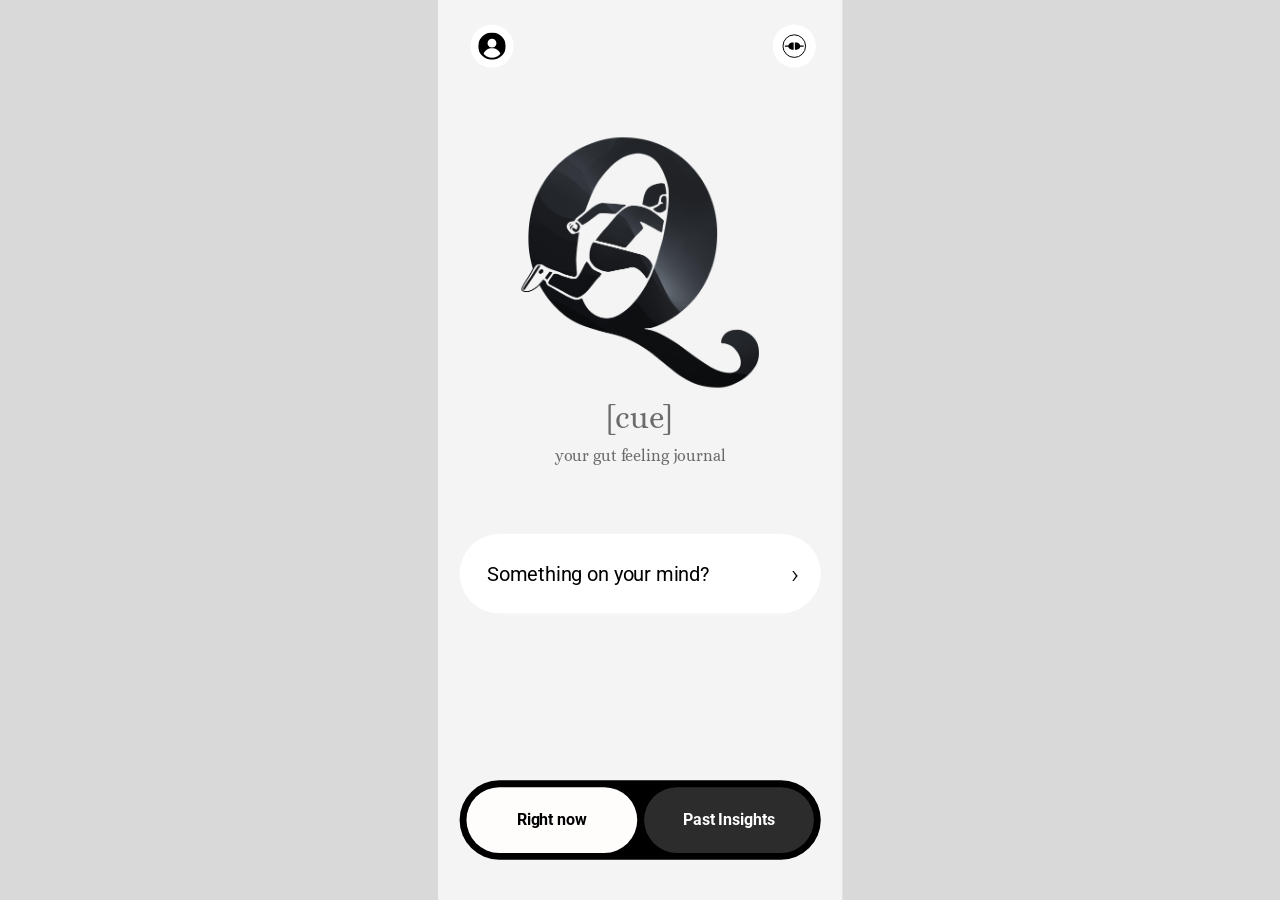
==== app/index.html @ 04d15b4a "Aggiunge la webapp [cue] in app/ (build di Vite con base relativa) Prototipo v3 con motore 1.6, Web " ====
<!doctype html>
<html lang="en">
  <head>
    <meta charset="UTF-8" />
    <link rel="icon" type="image/svg+xml" href="./favicon.svg" />
    <meta name="viewport" content="width=device-width, initial-scale=1.0" />
    <title>webapp</title>
    <script type="module" crossorigin src="./assets/index-BC50A0Ek.js"></script>
    <link rel="stylesheet" crossorigin href="./assets/index-DRdDgYgX.css">
  </head>
  <body>
    <div id="root"></div>
  </body>
</html>
---- app/assets/index-DRdDgYgX.css ----
@font-face{font-family:Alice;font-style:normal;font-display:swap;font-weight:400;src:url(./alice-cyrillic-ext-400-normal-B7zye1UG.woff2)format("woff2"),url(./alice-cyrillic-ext-400-normal-DxhzLgQ8.woff)format("woff");unicode-range:U+460-52F,U+1C80-1C8A,U+20B4,U+2DE0-2DFF,U+A640-A69F,U+FE2E-FE2F}@font-face{font-family:Alice;font-style:normal;font-display:swap;font-weight:400;src:url(./alice-cyrillic-400-normal-GDYJBRqp.woff2)format("woff2"),url(./alice-cyrillic-400-normal-CdcE8UYb.woff)format("woff");unicode-range:U+301,U+400-45F,U+490-491,U+4B0-4B1,U+2116}@font-face{font-family:Alice;font-style:normal;font-display:swap;font-weight:400;src:url(./alice-latin-ext-400-normal-CT4SsPVe.woff2)format("woff2"),url([data-uri])format("woff");unicode-range:U+100-2BA,U+2BD-2C5,U+2C7-2CC,U+2CE-2D7,U+2DD-2FF,U+304,U+308,U+329,U+1D00-1DBF,U+1E00-1E9F,U+1EF2-1EFF,U+2020,U+20A0-20AB,U+20AD-20C0,U+2113,U+2C60-2C7F,U+A720-A7FF}@font-face{font-family:Alice;font-style:normal;font-display:swap;font-weight:400;src:url(./alice-latin-400-normal-DOnBKDre.woff2)format("woff2"),url(./alice-latin-400-normal-CTR7tkHA.woff)format("woff");unicode-range:U+??,U+131,U+152-153,U+2BB-2BC,U+2C6,U+2DA,U+2DC,U+304,U+308,U+329,U+2000-206F,U+20AC,U+2122,U+2191,U+2193,U+2212,U+2215,U+FEFF,U+FFFD}@font-face{font-family:Roboto;font-style:normal;font-display:swap;font-weight:300;src:url(./roboto-cyrillic-ext-300-normal-DIxttMbC.woff2)format("woff2"),url(./roboto-cyrillic-ext-300-normal-C0UYUNTV.woff)format("woff");unicode-range:U+460-52F,U+1C80-1C8A,U+20B4,U+2DE0-2DFF,U+A640-A69F,U+FE2E-FE2F}@font-face{font-family:Roboto;font-style:normal;font-display:swap;font-weight:300;src:url(./roboto-cyrillic-300-normal-DzUz0kzv.woff2)format("woff2"),url(./roboto-cyrillic-300-normal-D0x1uCa7.woff)format("woff");unicode-range:U+301,U+400-45F,U+490-491,U+4B0-4B1,U+2116}@font-face{font-family:Roboto;font-style:normal;font-display:swap;font-weight:300;src:url([data-uri])format("woff2"),url([data-uri])format("woff");unicode-range:U+1F??}@font-face{font-family:Roboto;font-style:normal;font-display:swap;font-weight:300;src:url(./roboto-greek-300-normal-DJEM9B4Z.woff2)format("woff2"),url(./roboto-greek-300-normal-xS8CB6LN.woff)format("woff");unicode-range:U+370-377,U+37A-37F,U+384-38A,U+38C,U+38E-3A1,U+3A3-3FF}@font-face{font-family:Roboto;font-style:normal;font-display:swap;font-weight:300;src:url(./roboto-math-300-normal-5dF_7mZP.woff2)format("woff2"),url(./roboto-math-300-normal-CkwMvXpj.woff)format("woff");unicode-range:U+302-303,U+305,U+307-308,U+310,U+312,U+315,U+31A,U+326-327,U+32C,U+32F-330,U+332-333,U+338,U+33A,U+346,U+34D,U+391-3A1,U+3A3-3A9,U+3B1-3C9,U+3D1,U+3D5-3D6,U+3F0-3F1,U+3F4-3F5,U+2016-2017,U+2034-2038,U+203C,U+2040,U+2043,U+2047,U+2050,U+2057,U+205F,U+2070-2071,U+2074-208E,U+2090-209C,U+20D0-20DC,U+20E1,U+20E5-20EF,U+2100-2112,U+2114-2115,U+2117-2121,U+2123-214F,U+2190,U+2192,U+2194-21AE,U+21B0-21E5,U+21F1-21F2,U+21F4-2211,U+2213-2214,U+2216-22FF,U+2308-230B,U+2310,U+2319,U+231C-2321,U+2336-237A,U+237C,U+2395,U+239B-23B7,U+23D0,U+23DC-23E1,U+2474-2475,U+25AF,U+25B3,U+25B7,U+25BD,U+25C1,U+25CA,U+25CC,U+25FB,U+266D-266F,U+27C0-27FF,U+2900-2AFF,U+2B0E-2B11,U+2B30-2B4C,U+2BFE,U+3030,U+FF5B,U+FF5D,U+1D400-1D7FF,U+1EE??}@font-face{font-family:Roboto;font-style:normal;font-display:swap;font-weight:300;src:url(./roboto-symbols-300-normal-DDU7avhj.woff2)format("woff2"),url(./roboto-symbols-300-normal-CBIeSvs3.woff)format("woff");unicode-range:U+1-C,U+E-1F,U+7F-9F,U+20DD-20E0,U+20E2-20E4,U+2150-218F,U+2190,U+2192,U+2194-2199,U+21AF,U+21E6-21F0,U+21F3,U+2218-2219,U+2299,U+22C4-22C6,U+2300-243F,U+2440-244A,U+2460-24FF,U+25A0-27BF,U+28??,U+2921-2922,U+2981,U+29BF,U+29EB,U+2B??,U+4DC0-4DFF,U+FFF9-FFFB,U+10140-1018E,U+10190-1019C,U+101A0,U+101D0-101FD,U+102E0-102FB,U+10E60-10E7E,U+1D2C0-1D2D3,U+1D2E0-1D37F,U+1F0??,U+1F100-1F1AD,U+1F1E6-1F1FF,U+1F30D-1F30F,U+1F315,U+1F31C,U+1F31E,U+1F320-1F32C,U+1F336,U+1F378,U+1F37D,U+1F382,U+1F393-1F39F,U+1F3A7-1F3A8,U+1F3AC-1F3AF,U+1F3C2,U+1F3C4-1F3C6,U+1F3CA-1F3CE,U+1F3D4-1F3E0,U+1F3ED,U+1F3F1-1F3F3,U+1F3F5-1F3F7,U+1F408,U+1F415,U+1F41F,U+1F426,U+1F43F,U+1F441-1F442,U+1F444,U+1F446-1F449,U+1F44C-1F44E,U+1F453,U+1F46A,U+1F47D,U+1F4A3,U+1F4B0,U+1F4B3,U+1F4B9,U+1F4BB,U+1F4BF,U+1F4C8-1F4CB,U+1F4D6,U+1F4DA,U+1F4DF,U+1F4E3-1F4E6,U+1F4EA-1F4ED,U+1F4F7,U+1F4F9-1F4FB,U+1F4FD-1F4FE,U+1F503,U+1F507-1F50B,U+1F50D,U+1F512-1F513,U+1F53E-1F54A,U+1F54F-1F5FA,U+1F610,U+1F650-1F67F,U+1F687,U+1F68D,U+1F691,U+1F694,U+1F698,U+1F6AD,U+1F6B2,U+1F6B9-1F6BA,U+1F6BC,U+1F6C6-1F6CF,U+1F6D3-1F6D7,U+1F6E0-1F6EA,U+1F6F0-1F6F3,U+1F6F7-1F6FC,U+1F7??,U+1F800-1F80B,U+1F810-1F847,U+1F850-1F859,U+1F860-1F887,U+1F890-1F8AD,U+1F8B0-1F8BB,U+1F8C0-1F8C1,U+1F900-1F90B,U+1F93B,U+1F946,U+1F984,U+1F996,U+1F9E9,U+1FA00-1FA6F,U+1FA70-1FA7C,U+1FA80-1FA89,U+1FA8F-1FAC6,U+1FACE-1FADC,U+1FADF-1FAE9,U+1FAF0-1FAF8,U+1FB??}@font-face{font-family:Roboto;font-style:normal;font-display:swap;font-weight:300;src:url(./roboto-vietnamese-300-normal-BPvXm_f1.woff2)format("woff2"),url(./roboto-vietnamese-300-normal-CYjuQheQ.woff)format("woff");unicode-range:U+102-103,U+110-111,U+128-129,U+168-169,U+1A0-1A1,U+1AF-1B0,U+300-301,U+303-304,U+308-309,U+323,U+329,U+1EA0-1EF9,U+20AB}@font-face{font-family:Roboto;font-style:normal;font-display:swap;font-weight:300;src:url(./roboto-latin-ext-300-normal-B90pq-BC.woff2)format("woff2"),url(./roboto-latin-ext-300-normal-B0-sTZUp.woff)format("woff");unicode-range:U+100-2BA,U+2BD-2C5,U+2C7-2CC,U+2CE-2D7,U+2DD-2FF,U+304,U+308,U+329,U+1D00-1DBF,U+1E00-1E9F,U+1EF2-1EFF,U+2020,U+20A0-20AB,U+20AD-20C0,U+2113,U+2C60-2C7F,U+A720-A7FF}@font-face{font-family:Roboto;font-style:normal;font-display:swap;font-weight:300;src:url(./roboto-latin-300-normal-CCzlftfr.woff2)format("woff2"),url(./roboto-latin-300-normal-Dqn3NW0Y.woff)format("woff");unicode-range:U+??,U+131,U+152-153,U+2BB-2BC,U+2C6,U+2DA,U+2DC,U+304,U+308,U+329,U+2000-206F,U+20AC,U+2122,U+2191,U+2193,U+2212,U+2215,U+FEFF,U+FFFD}@font-face{font-family:Roboto;font-style:normal;font-display:swap;font-weight:400;src:url(./roboto-cyrillic-ext-400-normal-qHufge6k.woff2)format("woff2"),url(./roboto-cyrillic-ext-400-normal-DhDk0Xwi.woff)format("woff");unicode-range:U+460-52F,U+1C80-1C8A,U+20B4,U+2DE0-2DFF,U+A640-A69F,U+FE2E-FE2F}@font-face{font-family:Roboto;font-style:normal;font-display:swap;font-weight:400;src:url(./roboto-cyrillic-400-normal-CBPI_iaY.woff2)format("woff2"),url(./roboto-cyrillic-400-normal-BepgbcUK.woff)format("woff");unicode-range:U+301,U+400-45F,U+490-491,U+4B0-4B1,U+2116}@font-face{font-family:Roboto;font-style:normal;font-display:swap;font-weight:400;src:url([data-uri])format("woff2"),url([data-uri])format("woff");unicode-range:U+1F??}@font-face{font-family:Roboto;font-style:normal;font-display:swap;font-weight:400;src:url(./roboto-greek-400-normal-ai2Z1K3C.woff2)format("woff2"),url(./roboto-greek-400-normal-D904r64h.woff)format("woff");unicode-range:U+370-377,U+37A-37F,U+384-38A,U+38C,U+38E-3A1,U+3A3-3FF}@font-face{font-family:Roboto;font-style:normal;font-display:swap;font-weight:400;src:url(./roboto-math-400-normal-BEFej5gc.woff2)format("woff2"),url(./roboto-math-400-normal-D6sS4O5l.woff)format("woff");unicode-range:U+302-303,U+305,U+307-308,U+310,U+312,U+315,U+31A,U+326-327,U+32C,U+32F-330,U+332-333,U+338,U+33A,U+346,U+34D,U+391-3A1,U+3A3-3A9,U+3B1-3C9,U+3D1,U+3D5-3D6,U+3F0-3F1,U+3F4-3F5,U+2016-2017,U+2034-2038,U+203C,U+2040,U+2043,U+2047,U+2050,U+2057,U+205F,U+2070-2071,U+2074-208E,U+2090-209C,U+20D0-20DC,U+20E1,U+20E5-20EF,U+2100-2112,U+2114-2115,U+2117-2121,U+2123-214F,U+2190,U+2192,U+2194-21AE,U+21B0-21E5,U+21F1-21F2,U+21F4-2211,U+2213-2214,U+2216-22FF,U+2308-230B,U+2310,U+2319,U+231C-2321,U+2336-237A,U+237C,U+2395,U+239B-23B7,U+23D0,U+23DC-23E1,U+2474-2475,U+25AF,U+25B3,U+25B7,U+25BD,U+25C1,U+25CA,U+25CC,U+25FB,U+266D-266F,U+27C0-27FF,U+2900-2AFF,U+2B0E-2B11,U+2B30-2B4C,U+2BFE,U+3030,U+FF5B,U+FF5D,U+1D400-1D7FF,U+1EE??}@font-face{font-family:Roboto;font-style:normal;font-display:swap;font-weight:400;src:url(./roboto-symbols-400-normal-CB1Ce4Gk.woff2)format("woff2"),url(./roboto-symbols-400-normal-C7tGlxgb.woff)format("woff");unicode-range:U+1-C,U+E-1F,U+7F-9F,U+20DD-20E0,U+20E2-20E4,U+2150-218F,U+2190,U+2192,U+2194-2199,U+21AF,U+21E6-21F0,U+21F3,U+2218-2219,U+2299,U+22C4-22C6,U+2300-243F,U+2440-244A,U+2460-24FF,U+25A0-27BF,U+28??,U+2921-2922,U+2981,U+29BF,U+29EB,U+2B??,U+4DC0-4DFF,U+FFF9-FFFB,U+10140-1018E,U+10190-1019C,U+101A0,U+101D0-101FD,U+102E0-102FB,U+10E60-10E7E,U+1D2C0-1D2D3,U+1D2E0-1D37F,U+1F0??,U+1F100-1F1AD,U+1F1E6-1F1FF,U+1F30D-1F30F,U+1F315,U+1F31C,U+1F31E,U+1F320-1F32C,U+1F336,U+1F378,U+1F37D,U+1F382,U+1F393-1F39F,U+1F3A7-1F3A8,U+1F3AC-1F3AF,U+1F3C2,U+1F3C4-1F3C6,U+1F3CA-1F3CE,U+1F3D4-1F3E0,U+1F3ED,U+1F3F1-1F3F3,U+1F3F5-1F3F7,U+1F408,U+1F415,U+1F41F,U+1F426,U+1F43F,U+1F441-1F442,U+1F444,U+1F446-1F449,U+1F44C-1F44E,U+1F453,U+1F46A,U+1F47D,U+1F4A3,U+1F4B0,U+1F4B3,U+1F4B9,U+1F4BB,U+1F4BF,U+1F4C8-1F4CB,U+1F4D6,U+1F4DA,U+1F4DF,U+1F4E3-1F4E6,U+1F4EA-1F4ED,U+1F4F7,U+1F4F9-1F4FB,U+1F4FD-1F4FE,U+1F503,U+1F507-1F50B,U+1F50D,U+1F512-1F513,U+1F53E-1F54A,U+1F54F-1F5FA,U+1F610,U+1F650-1F67F,U+1F687,U+1F68D,U+1F691,U+1F694,U+1F698,U+1F6AD,U+1F6B2,U+1F6B9-1F6BA,U+1F6BC,U+1F6C6-1F6CF,U+1F6D3-1F6D7,U+1F6E0-1F6EA,U+1F6F0-1F6F3,U+1F6F7-1F6FC,U+1F7??,U+1F800-1F80B,U+1F810-1F847,U+1F850-1F859,U+1F860-1F887,U+1F890-1F8AD,U+1F8B0-1F8BB,U+1F8C0-1F8C1,U+1F900-1F90B,U+1F93B,U+1F946,U+1F984,U+1F996,U+1F9E9,U+1FA00-1FA6F,U+1FA70-1FA7C,U+1FA80-1FA89,U+1FA8F-1FAC6,U+1FACE-1FADC,U+1FADF-1FAE9,U+1FAF0-1FAF8,U+1FB??}@font-face{font-family:Roboto;font-style:normal;font-display:swap;font-weight:400;src:url(./roboto-vietnamese-400-normal-D2PTxGxD.woff2)format("woff2"),url(./roboto-vietnamese-400-normal-Bf76hAzZ.woff)format("woff");unicode-range:U+102-103,U+110-111,U+128-129,U+168-169,U+1A0-1A1,U+1AF-1B0,U+300-301,U+303-304,U+308-309,U+323,U+329,U+1EA0-1EF9,U+20AB}@font-face{font-family:Roboto;font-style:normal;font-display:swap;font-weight:400;src:url(./roboto-latin-ext-400-normal-C3tdtHj3.woff2)format("woff2"),url(./roboto-latin-ext-400-normal-CIveymTr.woff)format("woff");unicode-range:U+100-2BA,U+2BD-2C5,U+2C7-2CC,U+2CE-2D7,U+2DD-2FF,U+304,U+308,U+329,U+1D00-1DBF,U+1E00-1E9F,U+1EF2-1EFF,U+2020,U+20A0-20AB,U+20AD-20C0,U+2113,U+2C60-2C7F,U+A720-A7FF}@font-face{font-family:Roboto;font-style:normal;font-display:swap;font-weight:400;src:url(./roboto-latin-400-normal-BqEyEoaF.woff2)format("woff2"),url(./roboto-latin-400-normal-D27F5sTu.woff)format("woff");unicode-range:U+??,U+131,U+152-153,U+2BB-2BC,U+2C6,U+2DA,U+2DC,U+304,U+308,U+329,U+2000-206F,U+20AC,U+2122,U+2191,U+2193,U+2212,U+2215,U+FEFF,U+FFFD}@font-face{font-family:Roboto;font-style:normal;font-display:swap;font-weight:500;src:url(./roboto-cyrillic-ext-500-normal-BWC_xYeb.woff2)format("woff2"),url(./roboto-cyrillic-ext-500-normal-SCgicl0l.woff)format("woff");unicode-range:U+460-52F,U+1C80-1C8A,U+20B4,U+2DE0-2DFF,U+A640-A69F,U+FE2E-FE2F}@font-face{font-family:Roboto;font-style:normal;font-display:swap;font-weight:500;src:url(./roboto-cyrillic-500-normal-CLao9AfR.woff2)format("woff2"),url(./roboto-cyrillic-500-normal-C8ZOEKN4.woff)format("woff");unicode-range:U+301,U+400-45F,U+490-491,U+4B0-4B1,U+2116}@font-face{font-family:Roboto;font-style:normal;font-display:swap;font-weight:500;src:url([data-uri])format("woff2"),url([data-uri])format("woff");unicode-range:U+1F??}@font-face{font-family:Roboto;font-style:normal;font-display:swap;font-weight:500;src:url(./roboto-greek-500-normal-C9AnhcmC.woff2)format("woff2"),url(./roboto-greek-500-normal-XBIQOowA.woff)format("woff");unicode-range:U+370-377,U+37A-37F,U+384-38A,U+38C,U+38E-3A1,U+3A3-3FF}@font-face{font-family:Roboto;font-style:normal;font-display:swap;font-weight:500;src:url(./roboto-math-500-normal-C4NU9gLX.woff2)format("woff2"),url(./roboto-math-500-normal-BNGXE_xU.woff)format("woff");unicode-range:U+302-303,U+305,U+307-308,U+310,U+312,U+315,U+31A,U+326-327,U+32C,U+32F-330,U+332-333,U+338,U+33A,U+346,U+34D,U+391-3A1,U+3A3-3A9,U+3B1-3C9,U+3D1,U+3D5-3D6,U+3F0-3F1,U+3F4-3F5,U+2016-2017,U+2034-2038,U+203C,U+2040,U+2043,U+2047,U+2050,U+2057,U+205F,U+2070-2071,U+2074-208E,U+2090-209C,U+20D0-20DC,U+20E1,U+20E5-20EF,U+2100-2112,U+2114-2115,U+2117-2121,U+2123-214F,U+2190,U+2192,U+2194-21AE,U+21B0-21E5,U+21F1-21F2,U+21F4-2211,U+2213-2214,U+2216-22FF,U+2308-230B,U+2310,U+2319,U+231C-2321,U+2336-237A,U+237C,U+2395,U+239B-23B7,U+23D0,U+23DC-23E1,U+2474-2475,U+25AF,U+25B3,U+25B7,U+25BD,U+25C1,U+25CA,U+25CC,U+25FB,U+266D-266F,U+27C0-27FF,U+2900-2AFF,U+2B0E-2B11,U+2B30-2B4C,U+2BFE,U+3030,U+FF5B,U+FF5D,U+1D400-1D7FF,U+1EE??}@font-face{font-family:Roboto;font-style:normal;font-display:swap;font-weight:500;src:url(./roboto-symbols-500-normal-B_CZKVJS.woff2)format("woff2"),url(./roboto-symbols-500-normal-DFnofPUt.woff)format("woff");unicode-range:U+1-C,U+E-1F,U+7F-9F,U+20DD-20E0,U+20E2-20E4,U+2150-218F,U+2190,U+2192,U+2194-2199,U+21AF,U+21E6-21F0,U+21F3,U+2218-2219,U+2299,U+22C4-22C6,U+2300-243F,U+2440-244A,U+2460-24FF,U+25A0-27BF,U+28??,U+2921-2922,U+2981,U+29BF,U+29EB,U+2B??,U+4DC0-4DFF,U+FFF9-FFFB,U+10140-1018E,U+10190-1019C,U+101A0,U+101D0-101FD,U+102E0-102FB,U+10E60-10E7E,U+1D2C0-1D2D3,U+1D2E0-1D37F,U+1F0??,U+1F100-1F1AD,U+1F1E6-1F1FF,U+1F30D-1F30F,U+1F315,U+1F31C,U+1F31E,U+1F320-1F32C,U+1F336,U+1F378,U+1F37D,U+1F382,U+1F393-1F39F,U+1F3A7-1F3A8,U+1F3AC-1F3AF,U+1F3C2,U+1F3C4-1F3C6,U+1F3CA-1F3CE,U+1F3D4-1F3E0,U+1F3ED,U+1F3F1-1F3F3,U+1F3F5-1F3F7,U+1F408,U+1F415,U+1F41F,U+1F426,U+1F43F,U+1F441-1F442,U+1F444,U+1F446-1F449,U+1F44C-1F44E,U+1F453,U+1F46A,U+1F47D,U+1F4A3,U+1F4B0,U+1F4B3,U+1F4B9,U+1F4BB,U+1F4BF,U+1F4C8-1F4CB,U+1F4D6,U+1F4DA,U+1F4DF,U+1F4E3-1F4E6,U+1F4EA-1F4ED,U+1F4F7,U+1F4F9-1F4FB,U+1F4FD-1F4FE,U+1F503,U+1F507-1F50B,U+1F50D,U+1F512-1F513,U+1F53E-1F54A,U+1F54F-1F5FA,U+1F610,U+1F650-1F67F,U+1F687,U+1F68D,U+1F691,U+1F694,U+1F698,U+1F6AD,U+1F6B2,U+1F6B9-1F6BA,U+1F6BC,U+1F6C6-1F6CF,U+1F6D3-1F6D7,U+1F6E0-1F6EA,U+1F6F0-1F6F3,U+1F6F7-1F6FC,U+1F7??,U+1F800-1F80B,U+1F810-1F847,U+1F850-1F859,U+1F860-1F887,U+1F890-1F8AD,U+1F8B0-1F8BB,U+1F8C0-1F8C1,U+1F900-1F90B,U+1F93B,U+1F946,U+1F984,U+1F996,U+1F9E9,U+1FA00-1FA6F,U+1FA70-1FA7C,U+1FA80-1FA89,U+1FA8F-1FAC6,U+1FACE-1FADC,U+1FADF-1FAE9,U+1FAF0-1FAF8,U+1FB??}@font-face{font-family:Roboto;font-style:normal;font-display:swap;font-weight:500;src:url(./roboto-vietnamese-500-normal-B3ncpOoB.woff2)format("woff2"),url(./roboto-vietnamese-500-normal-BgoYVz-9.woff)format("woff");unicode-range:U+102-103,U+110-111,U+128-129,U+168-169,U+1A0-1A1,U+1AF-1B0,U+300-301,U+303-304,U+308-309,U+323,U+329,U+1EA0-1EF9,U+20AB}@font-face{font-family:Roboto;font-style:normal;font-display:swap;font-weight:500;src:url(./roboto-latin-ext-500-normal-pMCM9Ixg.woff2)format("woff2"),url(./roboto-latin-ext-500-normal-C1cK9xmS.woff)format("woff");unicode-range:U+100-2BA,U+2BD-2C5,U+2C7-2CC,U+2CE-2D7,U+2DD-2FF,U+304,U+308,U+329,U+1D00-1DBF,U+1E00-1E9F,U+1EF2-1EFF,U+2020,U+20A0-20AB,U+20AD-20C0,U+2113,U+2C60-2C7F,U+A720-A7FF}@font-face{font-family:Roboto;font-style:normal;font-display:swap;font-weight:500;src:url(./roboto-latin-500-normal-7RbcRiD8.woff2)format("woff2"),url(./roboto-latin-500-normal-fsTFPL3E.woff)format("woff");unicode-range:U+??,U+131,U+152-153,U+2BB-2BC,U+2C6,U+2DA,U+2DC,U+304,U+308,U+329,U+2000-206F,U+20AC,U+2122,U+2191,U+2193,U+2212,U+2215,U+FEFF,U+FFFD}@font-face{font-family:Roboto;font-style:normal;font-display:swap;font-weight:600;src:url(./roboto-cyrillic-ext-600-normal-cho36S0w.woff2)format("woff2"),url(./roboto-cyrillic-ext-600-normal-D1w7fEQ2.woff)format("woff");unicode-range:U+460-52F,U+1C80-1C8A,U+20B4,U+2DE0-2DFF,U+A640-A69F,U+FE2E-FE2F}@font-face{font-family:Roboto;font-style:normal;font-display:swap;font-weight:600;src:url(./roboto-cyrillic-600-normal-DIMkl7QA.woff2)format("woff2"),url(./roboto-cyrillic-600-normal-37yjrxaJ.woff)format("woff");unicode-range:U+301,U+400-45F,U+490-491,U+4B0-4B1,U+2116}@font-face{font-family:Roboto;font-style:normal;font-display:swap;font-weight:600;src:url([data-uri])format("woff2"),url([data-uri])format("woff");unicode-range:U+1F??}@font-face{font-family:Roboto;font-style:normal;font-display:swap;font-weight:600;src:url(./roboto-greek-600-normal-B9H7kvZv.woff2)format("woff2"),url(./roboto-greek-600-normal-BmZBu_Lt.woff)format("woff");unicode-range:U+370-377,U+37A-37F,U+384-38A,U+38C,U+38E-3A1,U+3A3-3FF}@font-face{font-family:Roboto;font-style:normal;font-display:swap;font-weight:600;src:url(./roboto-math-600-normal-Bsa9QfV6.woff2)format("woff2"),url(./roboto-math-600-normal-t51YmBWv.woff)format("woff");unicode-range:U+302-303,U+305,U+307-308,U+310,U+312,U+315,U+31A,U+326-327,U+32C,U+32F-330,U+332-333,U+338,U+33A,U+346,U+34D,U+391-3A1,U+3A3-3A9,U+3B1-3C9,U+3D1,U+3D5-3D6,U+3F0-3F1,U+3F4-3F5,U+2016-2017,U+2034-2038,U+203C,U+2040,U+2043,U+2047,U+2050,U+2057,U+205F,U+2070-2071,U+2074-208E,U+2090-209C,U+20D0-20DC,U+20E1,U+20E5-20EF,U+2100-2112,U+2114-2115,U+2117-2121,U+2123-214F,U+2190,U+2192,U+2194-21AE,U+21B0-21E5,U+21F1-21F2,U+21F4-2211,U+2213-2214,U+2216-22FF,U+2308-230B,U+2310,U+2319,U+231C-2321,U+2336-237A,U+237C,U+2395,U+239B-23B7,U+23D0,U+23DC-23E1,U+2474-2475,U+25AF,U+25B3,U+25B7,U+25BD,U+25C1,U+25CA,U+25CC,U+25FB,U+266D-266F,U+27C0-27FF,U+2900-2AFF,U+2B0E-2B11,U+2B30-2B4C,U+2BFE,U+3030,U+FF5B,U+FF5D,U+1D400-1D7FF,U+1EE??}@font-face{font-family:Roboto;font-style:normal;font-display:swap;font-weight:600;src:url(./roboto-symbols-600-normal-BPZm8NIm.woff2)format("woff2"),url(./roboto-symbols-600-normal-Cx530V2g.woff)format("woff");unicode-range:U+1-C,U+E-1F,U+7F-9F,U+20DD-20E0,U+20E2-20E4,U+2150-218F,U+2190,U+2192,U+2194-2199,U+21AF,U+21E6-21F0,U+21F3,U+2218-2219,U+2299,U+22C4-22C6,U+2300-243F,U+2440-244A,U+2460-24FF,U+25A0-27BF,U+28??,U+2921-2922,U+2981,U+29BF,U+29EB,U+2B??,U+4DC0-4DFF,U+FFF9-FFFB,U+10140-1018E,U+10190-1019C,U+101A0,U+101D0-101FD,U+102E0-102FB,U+10E60-10E7E,U+1D2C0-1D2D3,U+1D2E0-1D37F,U+1F0??,U+1F100-1F1AD,U+1F1E6-1F1FF,U+1F30D-1F30F,U+1F315,U+1F31C,U+1F31E,U+1F320-1F32C,U+1F336,U+1F378,U+1F37D,U+1F382,U+1F393-1F39F,U+1F3A7-1F3A8,U+1F3AC-1F3AF,U+1F3C2,U+1F3C4-1F3C6,U+1F3CA-1F3CE,U+1F3D4-1F3E0,U+1F3ED,U+1F3F1-1F3F3,U+1F3F5-1F3F7,U+1F408,U+1F415,U+1F41F,U+1F426,U+1F43F,U+1F441-1F442,U+1F444,U+1F446-1F449,U+1F44C-1F44E,U+1F453,U+1F46A,U+1F47D,U+1F4A3,U+1F4B0,U+1F4B3,U+1F4B9,U+1F4BB,U+1F4BF,U+1F4C8-1F4CB,U+1F4D6,U+1F4DA,U+1F4DF,U+1F4E3-1F4E6,U+1F4EA-1F4ED,U+1F4F7,U+1F4F9-1F4FB,U+1F4FD-1F4FE,U+1F503,U+1F507-1F50B,U+1F50D,U+1F512-1F513,U+1F53E-1F54A,U+1F54F-1F5FA,U+1F610,U+1F650-1F67F,U+1F687,U+1F68D,U+1F691,U+1F694,U+1F698,U+1F6AD,U+1F6B2,U+1F6B9-1F6BA,U+1F6BC,U+1F6C6-1F6CF,U+1F6D3-1F6D7,U+1F6E0-1F6EA,U+1F6F0-1F6F3,U+1F6F7-1F6FC,U+1F7??,U+1F800-1F80B,U+1F810-1F847,U+1F850-1F859,U+1F860-1F887,U+1F890-1F8AD,U+1F8B0-1F8BB,U+1F8C0-1F8C1,U+1F900-1F90B,U+1F93B,U+1F946,U+1F984,U+1F996,U+1F9E9,U+1FA00-1FA6F,U+1FA70-1FA7C,U+1FA80-1FA89,U+1FA8F-1FAC6,U+1FACE-1FADC,U+1FADF-1FAE9,U+1FAF0-1FAF8,U+1FB??}@font-face{font-family:Roboto;font-style:normal;font-display:swap;font-weight:600;src:url(./roboto-vietnamese-600-normal-B56_XnfP.woff2)format("woff2"),url(./roboto-vietnamese-600-normal-C9uPZ5O6.woff)format("woff");unicode-range:U+102-103,U+110-111,U+128-129,U+168-169,U+1A0-1A1,U+1AF-1B0,U+300-301,U+303-304,U+308-309,U+323,U+329,U+1EA0-1EF9,U+20AB}@font-face{font-family:Roboto;font-style:normal;font-display:swap;font-weight:600;src:url(./roboto-latin-ext-600-normal-BPkjI5Ax.woff2)format("woff2"),url(./roboto-latin-ext-600-normal-BfQU47D5.woff)format("woff");unicode-range:U+100-2BA,U+2BD-2C5,U+2C7-2CC,U+2CE-2D7,U+2DD-2FF,U+304,U+308,U+329,U+1D00-1DBF,U+1E00-1E9F,U+1EF2-1EFF,U+2020,U+20A0-20AB,U+20AD-20C0,U+2113,U+2C60-2C7F,U+A720-A7FF}@font-face{font-family:Roboto;font-style:normal;font-display:swap;font-weight:600;src:url(./roboto-latin-600-normal-CzqH9ZEY.woff2)format("woff2"),url(./roboto-latin-600-normal-X4S5XP0J.woff)format("woff");unicode-range:U+??,U+131,U+152-153,U+2BB-2BC,U+2C6,U+2DA,U+2DC,U+304,U+308,U+329,U+2000-206F,U+20AC,U+2122,U+2191,U+2193,U+2212,U+2215,U+FEFF,U+FFFD}@font-face{font-family:Roboto;font-style:normal;font-display:swap;font-weight:700;src:url(./roboto-cyrillic-ext-700-normal-DmFxo5wj.woff2)format("woff2"),url(./roboto-cyrillic-ext-700-normal-BWOtdzfy.woff)format("woff");unicode-range:U+460-52F,U+1C80-1C8A,U+20B4,U+2DE0-2DFF,U+A640-A69F,U+FE2E-FE2F}@font-face{font-family:Roboto;font-style:normal;font-display:swap;font-weight:700;src:url(./roboto-cyrillic-700-normal-C2o7G-SM.woff2)format("woff2"),url(./roboto-cyrillic-700-normal-D8g9KsRf.woff)format("woff");unicode-range:U+301,U+400-45F,U+490-491,U+4B0-4B1,U+2116}@font-face{font-family:Roboto;font-style:normal;font-display:swap;font-weight:700;src:url([data-uri])format("woff2"),url([data-uri])format("woff");unicode-range:U+1F??}@font-face{font-family:Roboto;font-style:normal;font-display:swap;font-weight:700;src:url(./roboto-greek-700-normal-0aHWxGLu.woff2)format("woff2"),url(./roboto-greek-700-normal-xQsEWSIA.woff)format("woff");unicode-range:U+370-377,U+37A-37F,U+384-38A,U+38C,U+38E-3A1,U+3A3-3FF}@font-face{font-family:Roboto;font-style:normal;font-display:swap;font-weight:700;src:url(./roboto-math-700-normal-B8YqGHVc.woff2)format("woff2"),url(./roboto-math-700-normal-DbhUef31.woff)format("woff");unicode-range:U+302-303,U+305,U+307-308,U+310,U+312,U+315,U+31A,U+326-327,U+32C,U+32F-330,U+332-333,U+338,U+33A,U+346,U+34D,U+391-3A1,U+3A3-3A9,U+3B1-3C9,U+3D1,U+3D5-3D6,U+3F0-3F1,U+3F4-3F5,U+2016-2017,U+2034-2038,U+203C,U+2040,U+2043,U+2047,U+2050,U+2057,U+205F,U+2070-2071,U+2074-208E,U+2090-209C,U+20D0-20DC,U+20E1,U+20E5-20EF,U+2100-2112,U+2114-2115,U+2117-2121,U+2123-214F,U+2190,U+2192,U+2194-21AE,U+21B0-21E5,U+21F1-21F2,U+21F4-2211,U+2213-2214,U+2216-22FF,U+2308-230B,U+2310,U+2319,U+231C-2321,U+2336-237A,U+237C,U+2395,U+239B-23B7,U+23D0,U+23DC-23E1,U+2474-2475,U+25AF,U+25B3,U+25B7,U+25BD,U+25C1,U+25CA,U+25CC,U+25FB,U+266D-266F,U+27C0-27FF,U+2900-2AFF,U+2B0E-2B11,U+2B30-2B4C,U+2BFE,U+3030,U+FF5B,U+FF5D,U+1D400-1D7FF,U+1EE??}@font-face{font-family:Roboto;font-style:normal;font-display:swap;font-weight:700;src:url(./roboto-symbols-700-normal-BiFDindJ.woff2)format("woff2"),url(./roboto-symbols-700-normal-C59U6HqI.woff)format("woff");unicode-range:U+1-C,U+E-1F,U+7F-9F,U+20DD-20E0,U+20E2-20E4,U+2150-218F,U+2190,U+2192,U+2194-2199,U+21AF,U+21E6-21F0,U+21F3,U+2218-2219,U+2299,U+22C4-22C6,U+2300-243F,U+2440-244A,U+2460-24FF,U+25A0-27BF,U+28??,U+2921-2922,U+2981,U+29BF,U+29EB,U+2B??,U+4DC0-4DFF,U+FFF9-FFFB,U+10140-1018E,U+10190-1019C,U+101A0,U+101D0-101FD,U+102E0-102FB,U+10E60-10E7E,U+1D2C0-1D2D3,U+1D2E0-1D37F,U+1F0??,U+1F100-1F1AD,U+1F1E6-1F1FF,U+1F30D-1F30F,U+1F315,U+1F31C,U+1F31E,U+1F320-1F32C,U+1F336,U+1F378,U+1F37D,U+1F382,U+1F393-1F39F,U+1F3A7-1F3A8,U+1F3AC-1F3AF,U+1F3C2,U+1F3C4-1F3C6,U+1F3CA-1F3CE,U+1F3D4-1F3E0,U+1F3ED,U+1F3F1-1F3F3,U+1F3F5-1F3F7,U+1F408,U+1F415,U+1F41F,U+1F426,U+1F43F,U+1F441-1F442,U+1F444,U+1F446-1F449,U+1F44C-1F44E,U+1F453,U+1F46A,U+1F47D,U+1F4A3,U+1F4B0,U+1F4B3,U+1F4B9,U+1F4BB,U+1F4BF,U+1F4C8-1F4CB,U+1F4D6,U+1F4DA,U+1F4DF,U+1F4E3-1F4E6,U+1F4EA-1F4ED,U+1F4F7,U+1F4F9-1F4FB,U+1F4FD-1F4FE,U+1F503,U+1F507-1F50B,U+1F50D,U+1F512-1F513,U+1F53E-1F54A,U+1F54F-1F5FA,U+1F610,U+1F650-1F67F,U+1F687,U+1F68D,U+1F691,U+1F694,U+1F698,U+1F6AD,U+1F6B2,U+1F6B9-1F6BA,U+1F6BC,U+1F6C6-1F6CF,U+1F6D3-1F6D7,U+1F6E0-1F6EA,U+1F6F0-1F6F3,U+1F6F7-1F6FC,U+1F7??,U+1F800-1F80B,U+1F810-1F847,U+1F850-1F859,U+1F860-1F887,U+1F890-1F8AD,U+1F8B0-1F8BB,U+1F8C0-1F8C1,U+1F900-1F90B,U+1F93B,U+1F946,U+1F984,U+1F996,U+1F9E9,U+1FA00-1FA6F,U+1FA70-1FA7C,U+1FA80-1FA89,U+1FA8F-1FAC6,U+1FACE-1FADC,U+1FADF-1FAE9,U+1FAF0-1FAF8,U+1FB??}@font-face{font-family:Roboto;font-style:normal;font-display:swap;font-weight:700;src:url(./roboto-vietnamese-700-normal-BEVeWqJt.woff2)format("woff2"),url(./roboto-vietnamese-700-normal-kpkdMgbf.woff)format("woff");unicode-range:U+102-103,U+110-111,U+128-129,U+168-169,U+1A0-1A1,U+1AF-1B0,U+300-301,U+303-304,U+308-309,U+323,U+329,U+1EA0-1EF9,U+20AB}@font-face{font-family:Roboto;font-style:normal;font-display:swap;font-weight:700;src:url(./roboto-latin-ext-700-normal-DSBUz0N1.woff2)format("woff2"),url(./roboto-latin-ext-700-normal-BDePAh3g.woff)format("woff");unicode-range:U+100-2BA,U+2BD-2C5,U+2C7-2CC,U+2CE-2D7,U+2DD-2FF,U+304,U+308,U+329,U+1D00-1DBF,U+1E00-1E9F,U+1EF2-1EFF,U+2020,U+20A0-20AB,U+20AD-20C0,U+2113,U+2C60-2C7F,U+A720-A7FF}@font-face{font-family:Roboto;font-style:normal;font-display:swap;font-weight:700;src:url(./roboto-latin-700-normal-BZpUvMxY.woff2)format("woff2"),url(./roboto-latin-700-normal-YuyVweIx.woff)format("woff");unicode-range:U+??,U+131,U+152-153,U+2BB-2BC,U+2C6,U+2DA,U+2DC,U+304,U+308,U+329,U+2000-206F,U+20AC,U+2122,U+2191,U+2193,U+2212,U+2215,U+FEFF,U+FFFD}@layer properties{@supports (((-webkit-hyphens:none)) and (not (margin-trim:block))) or ((-moz-orient:inline) and (not (color:rgb(from red r g b)))){*,:before,:after,::backdrop{--tw-translate-x:0;--tw-translate-y:0;--tw-translate-z:0;--tw-rotate-x:initial;--tw-rotate-y:initial;--tw-rotate-z:initial;--tw-skew-x:initial;--tw-skew-y:initial;--tw-pan-x:initial;--tw-pan-y:initial;--tw-pinch-zoom:initial;--tw-border-style:solid;--tw-gradient-position:initial;--tw-gradient-from:#0000;--tw-gradient-via:#0000;--tw-gradient-to:#0000;--tw-gradient-stops:initial;--tw-gradient-via-stops:initial;--tw-gradient-from-position:0%;--tw-gradient-via-position:50%;--tw-gradient-to-position:100%;--tw-leading:initial;--tw-font-weight:initial;--tw-shadow:0 0 #0000;--tw-shadow-color:initial;--tw-shadow-alpha:100%;--tw-inset-shadow:0 0 #0000;--tw-inset-shadow-color:initial;--tw-inset-shadow-alpha:100%;--tw-ring-color:initial;--tw-ring-shadow:0 0 #0000;--tw-inset-ring-color:initial;--tw-inset-ring-shadow:0 0 #0000;--tw-ring-inset:initial;--tw-ring-offset-width:0px;--tw-ring-offset-color:#fff;--tw-ring-offset-shadow:0 0 #0000;--tw-outline-style:solid;--tw-blur:initial;--tw-brightness:initial;--tw-contrast:initial;--tw-grayscale:initial;--tw-hue-rotate:initial;--tw-invert:initial;--tw-opacity:initial;--tw-saturate:initial;--tw-sepia:initial;--tw-drop-shadow:initial;--tw-drop-shadow-color:initial;--tw-drop-shadow-alpha:100%;--tw-drop-shadow-size:initial;--tw-content:""}}}@layer theme{:root,:host{--font-sans:"Roboto", sans-serif;--font-serif:"Alice", serif;--font-mono:ui-monospace, SFMono-Regular, Menlo, Monaco, Consolas, "Liberation Mono", "Courier New", monospace;--spacing:.25rem;--font-weight-light:300;--font-weight-normal:400;--font-weight-medium:500;--font-weight-semibold:600;--font-weight-bold:700;--default-transition-duration:.15s;--default-transition-timing-function:cubic-bezier(.4, 0, .2, 1);--default-font-family:var(--font-sans);--default-mono-font-family:var(--font-mono);--color-bg:#f4f4f4;--color-surface:#fff;--color-ink:#000;--color-ink-soft:#6b6b6b;--color-ink-muted:#767676;--color-ink-2:#333;--color-ink-3:#4d4d4d;--color-on-dark-soft:#a6a6a6;--color-dark:#0b0b0b;--color-dark-pill:#2c2c2c;--color-light-pill:#fffcfc;--color-outline:#9c9c9c;--color-line:silver;--color-divider:#ececec;--color-track:#e4e4e4;--color-bar-idle:#dcdcdc;--color-accent-warm:#754949;--radius-card:10px;--radius-pill:100px;--text-12:12px;--text-13:13px;--text-14:14px;--text-15:15px;--text-16:16px;--text-18:18px;--text-20:20px;--text-24:24px;--text-26:26px;--text-32:32px;--text-36:36px;--text-96:96px}}@layer base{*,:after,:before,::backdrop{box-sizing:border-box;border:0 solid;margin:0;padding:0}::file-selector-button{box-sizing:border-box;border:0 solid;margin:0;padding:0}html,:host{-webkit-text-size-adjust:100%;tab-size:4;line-height:1.5;font-family:var(--default-font-family,-apple-system, BlinkMacSystemFont, "Segoe UI", Roboto, "Helvetica Neue", "Noto Sans", Arial, sans-serif, "Apple Color Emoji", "Segoe UI Emoji", "Segoe UI Symbol", "Noto Color Emoji");font-feature-settings:var(--default-font-feature-settings,normal);font-variation-settings:var(--default-font-variation-settings,normal);-webkit-tap-highlight-color:transparent}hr{height:0;color:inherit;border-top-width:1px}abbr:where([title]){-webkit-text-decoration:underline dotted;text-decoration:underline dotted}h1,h2,h3,h4,h5,h6{font-size:inherit;font-weight:inherit}a{color:inherit;-webkit-text-decoration:inherit;-webkit-text-decoration:inherit;-webkit-text-decoration:inherit;-webkit-text-decoration:inherit;text-decoration:inherit}b,strong{font-weight:bolder}code,kbd,samp,pre{font-family:var(--default-mono-font-family,ui-monospace, SFMono-Regular, Menlo, Monaco, Consolas, "Liberation Mono", "Courier New", monospace);font-feature-settings:var(--default-mono-font-feature-settings,normal);font-variation-settings:var(--default-mono-font-variation-settings,normal);font-size:1em}small{font-size:80%}sub,sup{vertical-align:baseline;font-size:75%;line-height:0;position:relative}sub{bottom:-.25em}sup{top:-.5em}table{text-indent:0;border-color:inherit;border-collapse:collapse}:-moz-focusring:where(:not(iframe)){outline:auto}progress{vertical-align:baseline}summary{display:list-item}ol,ul,menu{list-style:none}img,svg,video,canvas,audio,iframe,embed,object{vertical-align:middle;display:block}img,video{max-width:100%;height:auto}button,input,select,optgroup,textarea{font:inherit;font-feature-settings:inherit;font-variation-settings:inherit;letter-spacing:inherit;color:inherit;opacity:1;background-color:#0000;border-radius:0}::file-selector-button{font:inherit;font-feature-settings:inherit;font-variation-settings:inherit;letter-spacing:inherit;color:inherit;opacity:1;background-color:#0000;border-radius:0}:where(select:is([multiple],[size])) optgroup{font-weight:bolder}:where(select:is([multiple],[size])) optgroup option{padding-inline-start:20px}::file-selector-button{margin-inline-end:4px}::placeholder{opacity:1}@supports (not ((-webkit-appearance:-apple-pay-button))) or (contain-intrinsic-size:1px){::placeholder{color:currentColor}@supports (color:color-mix(in lab, red, red)){::placeholder{color:color-mix(in oklab, currentcolor 50%, transparent)}}}textarea{resize:vertical}::-webkit-search-decoration{-webkit-appearance:none}::-webkit-date-and-time-value{min-height:1lh;text-align:inherit}::-webkit-datetime-edit{display:inline-flex}::-webkit-datetime-edit-fields-wrapper{padding:0}::-webkit-datetime-edit{padding-block:0}::-webkit-datetime-edit-year-field{padding-block:0}::-webkit-datetime-edit-month-field{padding-block:0}::-webkit-datetime-edit-day-field{padding-block:0}::-webkit-datetime-edit-hour-field{padding-block:0}::-webkit-datetime-edit-minute-field{padding-block:0}::-webkit-datetime-edit-second-field{padding-block:0}::-webkit-datetime-edit-millisecond-field{padding-block:0}::-webkit-datetime-edit-meridiem-field{padding-block:0}::-webkit-calendar-picker-indicator{line-height:1}:-moz-ui-invalid{box-shadow:none}button,input:where([type=button],[type=reset],[type=submit]){appearance:button}::file-selector-button{appearance:button}::-webkit-inner-spin-button{height:auto}::-webkit-outer-spin-button{height:auto}[hidden]:where(:not([hidden=until-found])){display:none!important}}@layer components;@layer utilities{.visible{visibility:visible}.absolute{position:absolute}.fixed{position:fixed}.relative{position:relative}.top-0{top:0}.top-\[3px\]{top:3px}.top-\[12px\]{top:12px}.top-\[17px\]{top:17px}.top-\[18px\]{top:18px}.top-\[24px\]{top:24px}.top-\[25px\]{top:25px}.top-\[27px\]{top:27px}.top-\[29px\]{top:29px}.top-\[470px\]{top:470px}.top-\[645px\]{top:645px}.top-\[690px\]{top:690px}.top-px{top:1px}.-bottom-\[36px\]{bottom:-36px}.bottom-\[149px\]{bottom:149px}.-left-\[23px\]{left:-23px}.-left-\[29px\]{left:-29px}.left-0{left:0}.left-\[3px\]{left:3px}.left-\[17px\]{left:17px}.left-\[22px\]{left:22px}.left-\[23px\]{left:23px}.left-\[33px\]{left:33px}.left-\[35px\]{left:35px}.left-\[128\.5px\]{left:128.5px}.left-\[131px\]{left:131px}.left-\[155px\]{left:155px}.left-\[341px\]{left:341px}.left-\[343px\]{left:343px}.m-0{margin:0}.ml-\[40px\]{margin-left:40px}.block{display:block}.flex{display:flex}.hidden{display:none}.inline{display:inline}.inline-block{display:inline-block}.table{display:table}.size-\[7px\]{width:7px;height:7px}.size-\[14px\]{width:14px;height:14px}.size-\[19px\]{width:19px;height:19px}.size-\[20px\]{width:20px;height:20px}.size-\[22px\]{width:22px;height:22px}.size-\[32px\]{width:32px;height:32px}.size-\[40px\]{width:40px;height:40px}.size-\[44px\]{width:44px;height:44px}.size-\[56px\]{width:56px;height:56px}.h-\[6px\]{height:6px}.h-\[8px\]{height:8px}.h-\[28px\]{height:28px}.h-\[42\.77px\]{height:42.77px}.h-\[44\.08px\]{height:44.08px}.h-\[44px\]{height:44px}.h-\[48px\]{height:48px}.h-\[49\.2px\]{height:49.2px}.h-\[49px\]{height:49px}.h-\[56px\]{height:56px}.h-\[59\.116px\]{height:59.116px}.h-\[69px\]{height:69px}.h-\[77px\]{height:77px}.h-\[80px\]{height:80px}.h-\[81px\]{height:81px}.h-\[86px\]{height:86px}.h-\[104\.2px\]{height:104.2px}.h-\[104px\]{height:104px}.h-\[112px\]{height:112px}.h-\[118px\]{height:118px}.h-\[120px\]{height:120px}.h-\[163\.4px\]{height:163.4px}.h-\[170px\]{height:170px}.h-\[182px\]{height:182px}.h-\[200px\]{height:200px}.h-\[255\.3px\]{height:255.3px}.h-\[304px\]{height:304px}.h-\[334\.8px\]{height:334.8px}.h-\[917px\]{height:917px}.h-full{height:100%}.h-px{height:1px}.h-screen{height:100vh}.min-h-0{min-height:0}.min-h-px{min-height:1px}.min-h-screen{min-height:100vh}.w-\[2px\]{width:2px}.w-\[26px\]{width:26px}.w-\[30px\]{width:30px}.w-\[40px\]{width:40px}.w-\[44px\]{width:44px}.w-\[48px\]{width:48px}.w-\[55px\]{width:55px}.w-\[90px\]{width:90px}.w-\[99\.722px\]{width:99.722px}.w-\[100px\]{width:100px}.w-\[102px\]{width:102px}.w-\[104\.5px\]{width:104.5px}.w-\[115px\]{width:115px}.w-\[130px\]{width:130px}.w-\[132\.396px\]{width:132.396px}.w-\[132px\]{width:132px}.w-\[140px\]{width:140px}.w-\[143px\]{width:143px}.w-\[150\.5px\]{width:150.5px}.w-\[150px\]{width:150px}.w-\[155\.1px\]{width:155.1px}.w-\[178px\]{width:178px}.w-\[200px\]{width:200px}.w-\[210px\]{width:210px}.w-\[230px\]{width:230px}.w-\[235\.2px\]{width:235.2px}.w-\[242\.3px\]{width:242.3px}.w-\[254\.763px\]{width:254.763px}.w-\[266px\]{width:266px}.w-\[276\.458px\]{width:276.458px}.w-\[368px\]{width:368px}.w-\[412px\]{width:412px}.w-full{width:100%}.w-screen{width:100vw}.min-w-px{min-width:1px}.flex-1{flex:1}.shrink-0{flex-shrink:0}.grow{flex-grow:1}.translate-y-\[2px\]{--tw-translate-y:2px;translate:var(--tw-translate-x) var(--tw-translate-y)}.transform{transform:var(--tw-rotate-x, ) var(--tw-rotate-y, ) var(--tw-rotate-z, ) var(--tw-skew-x, ) var(--tw-skew-y, )}.cursor-pointer{cursor:pointer}.touch-pan-y{--tw-pan-y:pan-y;touch-action:var(--tw-pan-x, ) var(--tw-pan-y, ) var(--tw-pinch-zoom, )}.resize{resize:both}.resize-none{resize:none}.flex-col{flex-direction:column}.flex-row\!{flex-direction:row!important}.flex-wrap{flex-wrap:wrap}.items-center{align-items:center}.items-end{align-items:flex-end}.items-start{align-items:flex-start}.justify-between{justify-content:space-between}.justify-center{justify-content:center}.justify-end{justify-content:flex-end}.gap-0{gap:0}.gap-6{gap:calc(var(--spacing) * 6)}.gap-\[2px\]{gap:2px}.gap-\[4px\]{gap:4px}.gap-\[6px\]{gap:6px}.gap-\[7px\]{gap:7px}.gap-\[8px\]{gap:8px}.gap-\[10px\]{gap:10px}.gap-\[11px\]{gap:11px}.gap-\[12px\]{gap:12px}.gap-\[13px\]{gap:13px}.gap-\[16px\]{gap:16px}.gap-\[17px\]{gap:17px}.gap-\[19px\]{gap:19px}.gap-\[20px\]{gap:20px}.gap-\[22px\]{gap:22px}.gap-\[29px\]{gap:29px}.gap-\[32px\]{gap:32px}.gap-\[41px\]{gap:41px}.self-start{align-self:flex-start}.overflow-clip{overflow:clip}.overflow-hidden{overflow:hidden}.rounded-\[3px\]{border-radius:3px}.rounded-card{border-radius:var(--radius-card)}.rounded-full{border-radius:2147483647px}.rounded-pill{border-radius:var(--radius-pill)}.border{border-style:var(--tw-border-style);border-width:1px}.border-0{border-style:var(--tw-border-style);border-width:0}.border-\[1\.5px\]{border-style:var(--tw-border-style);border-width:1.5px}.border-t{border-top-style:var(--tw-border-style);border-top-width:1px}.border-b{border-bottom-style:var(--tw-border-style);border-bottom-width:1px}.border-solid{--tw-border-style:solid;border-style:solid}.border-accent-warm{border-color:var(--color-accent-warm)}.border-divider{border-color:var(--color-divider)}.border-ink{border-color:var(--color-ink)}.border-ink-muted{border-color:var(--color-ink-muted)}.border-line{border-color:var(--color-line)}.border-outline{border-color:var(--color-outline)}.border-surface{border-color:var(--color-surface)}.bg-bar-idle{background-color:var(--color-bar-idle)}.bg-bg{background-color:var(--color-bg)}.bg-dark{background-color:var(--color-dark)}.bg-dark-pill{background-color:var(--color-dark-pill)}.bg-divider{background-color:var(--color-divider)}.bg-ink{background-color:var(--color-ink)}.bg-light-pill{background-color:var(--color-light-pill)}.bg-line{background-color:var(--color-line)}.bg-outline{background-color:var(--color-outline)}.bg-surface{background-color:var(--color-surface)}.bg-track{background-color:var(--color-track)}.bg-transparent{background-color:#0000}.bg-gradient-to-r{--tw-gradient-position:to right in oklab;background-image:linear-gradient(var(--tw-gradient-stops))}.from-dark{--tw-gradient-from:var(--color-dark);--tw-gradient-stops:var(--tw-gradient-via-stops,var(--tw-gradient-position), var(--tw-gradient-from) var(--tw-gradient-from-position), var(--tw-gradient-to) var(--tw-gradient-to-position))}.to-\[\#2e2e2e\]{--tw-gradient-to:#2e2e2e;--tw-gradient-stops:var(--tw-gradient-via-stops,var(--tw-gradient-position), var(--tw-gradient-from) var(--tw-gradient-from-position), var(--tw-gradient-to) var(--tw-gradient-to-position))}.p-0{padding:0}.p-6{padding:calc(var(--spacing) * 6)}.p-\[7px\]{padding:7px}.p-\[14px\]{padding:14px}.p-\[16px\]{padding:16px}.p-\[20px\]{padding:20px}.px-\[8px\]{padding-inline:8px}.px-\[12px\]{padding-inline:12px}.px-\[13\.5px\]{padding-inline:13.5px}.px-\[16px\]{padding-inline:16px}.px-\[20px\]{padding-inline:20px}.px-\[22px\]{padding-inline:22px}.px-\[24px\]{padding-inline:24px}.px-\[26px\]{padding-inline:26px}.px-\[27px\]{padding-inline:27px}.px-\[28px\]{padding-inline:28px}.px-\[30px\]{padding-inline:30px}.px-\[40px\]{padding-inline:40px}.py-\[4px\]{padding-block:4px}.py-\[8px\]{padding-block:8px}.py-\[10px\]{padding-block:10px}.py-\[12px\]{padding-block:12px}.py-\[13px\]{padding-block:13px}.py-\[14px\]{padding-block:14px}.py-\[24px\]{padding-block:24px}.py-\[28px\]{padding-block:28px}.pt-\[6px\]{padding-top:6px}.pt-\[8px\]{padding-top:8px}.pt-\[9px\]{padding-top:9px}.pt-\[12px\]{padding-top:12px}.pt-\[16px\]{padding-top:16px}.pt-\[20px\]{padding-top:20px}.pt-\[29px\]{padding-top:29px}.pt-\[30px\]{padding-top:30px}.pt-\[53px\]{padding-top:53px}.pt-\[60px\]{padding-top:60px}.pt-\[70px\]{padding-top:70px}.pt-\[115px\]{padding-top:115px}.pr-\[20px\]{padding-right:20px}.pr-\[22px\]{padding-right:22px}.pr-\[39px\]{padding-right:39px}.pb-\[6px\]{padding-bottom:6px}.pb-\[8px\]{padding-bottom:8px}.pb-\[21px\]{padding-bottom:21px}.pb-\[26px\]{padding-bottom:26px}.pb-\[40px\]{padding-bottom:40px}.pb-\[41px\]{padding-bottom:41px}.pb-\[54px\]{padding-bottom:54px}.pb-\[58px\]{padding-bottom:58px}.pb-\[72px\]{padding-bottom:72px}.pl-\[20px\]{padding-left:20px}.pl-\[28px\]{padding-left:28px}.pl-\[40px\]{padding-left:40px}.pl-px{padding-left:1px}.text-center{text-align:center}.text-left{text-align:left}.font-serif{font-family:var(--font-serif)}.text-12{font-size:var(--text-12)}.text-13{font-size:var(--text-13)}.text-14{font-size:var(--text-14)}.text-15{font-size:var(--text-15)}.text-16{font-size:var(--text-16)}.text-18{font-size:var(--text-18)}.text-20{font-size:var(--text-20)}.text-24{font-size:var(--text-24)}.text-26{font-size:var(--text-26)}.text-32{font-size:var(--text-32)}.text-36{font-size:var(--text-36)}.text-96{font-size:var(--text-96)}.text-\[19\.84px\]{font-size:19.84px}.text-\[28px\]{font-size:28px}.leading-\[normal\]{--tw-leading:normal;line-height:normal}.font-bold{--tw-font-weight:var(--font-weight-bold);font-weight:var(--font-weight-bold)}.font-light{--tw-font-weight:var(--font-weight-light);font-weight:var(--font-weight-light)}.font-medium{--tw-font-weight:var(--font-weight-medium);font-weight:var(--font-weight-medium)}.font-normal{--tw-font-weight:var(--font-weight-normal);font-weight:var(--font-weight-normal)}.font-semibold{--tw-font-weight:var(--font-weight-semibold);font-weight:var(--font-weight-semibold)}.whitespace-nowrap{white-space:nowrap}.whitespace-pre{white-space:pre}.text-\[\#757575\]{color:#757575}.text-\[\#d9d9d9\]{color:#d9d9d9}.text-ink{color:var(--color-ink)}.text-ink-2{color:var(--color-ink-2)}.text-ink-3{color:var(--color-ink-3)}.text-ink-muted{color:var(--color-ink-muted)}.text-ink-soft{color:var(--color-ink-soft)}.text-on-dark-soft{color:var(--color-on-dark-soft)}.text-surface{color:var(--color-surface)}.accent-ink{accent-color:var(--color-ink)}.opacity-45{opacity:.45}.shadow{--tw-shadow:0 1px 3px 0 var(--tw-shadow-color,#0000001a), 0 1px 2px -1px var(--tw-shadow-color,#0000001a);box-shadow:var(--tw-inset-shadow), var(--tw-inset-ring-shadow), var(--tw-ring-offset-shadow), var(--tw-ring-shadow), var(--tw-shadow)}.ring{--tw-ring-shadow:var(--tw-ring-inset, ) 0 0 0 calc(1px + var(--tw-ring-offset-width)) var(--tw-ring-color,currentcolor);box-shadow:var(--tw-inset-shadow), var(--tw-inset-ring-shadow), var(--tw-ring-offset-shadow), var(--tw-ring-shadow), var(--tw-shadow)}.outline-2{outline-style:var(--tw-outline-style);outline-width:2px}.outline-offset-2{outline-offset:2px}.outline-ink{outline-color:var(--color-ink)}.blur{--tw-blur:blur(8px);filter:var(--tw-blur, ) var(--tw-brightness, ) var(--tw-contrast, ) var(--tw-grayscale, ) var(--tw-hue-rotate, ) var(--tw-invert, ) var(--tw-saturate, ) var(--tw-sepia, ) var(--tw-drop-shadow, )}.invert{--tw-invert:invert(100%);filter:var(--tw-blur, ) var(--tw-brightness, ) var(--tw-contrast, ) var(--tw-grayscale, ) var(--tw-hue-rotate, ) var(--tw-invert, ) var(--tw-saturate, ) var(--tw-sepia, ) var(--tw-drop-shadow, )}.filter{filter:var(--tw-blur, ) var(--tw-brightness, ) var(--tw-contrast, ) var(--tw-grayscale, ) var(--tw-hue-rotate, ) var(--tw-invert, ) var(--tw-saturate, ) var(--tw-sepia, ) var(--tw-drop-shadow, )}.filter\!{filter:var(--tw-blur, ) var(--tw-brightness, ) var(--tw-contrast, ) var(--tw-grayscale, ) var(--tw-hue-rotate, ) var(--tw-invert, ) var(--tw-saturate, ) var(--tw-sepia, ) var(--tw-drop-shadow, )!important}.transition{transition-property:color,background-color,border-color,outline-color,text-decoration-color,fill,stroke,--tw-gradient-from,--tw-gradient-via,--tw-gradient-to,opacity,box-shadow,transform,translate,scale,rotate,filter,-webkit-backdrop-filter,backdrop-filter,display,content-visibility,overlay,pointer-events;transition-timing-function:var(--tw-ease,var(--default-transition-timing-function));transition-duration:var(--tw-duration,var(--default-transition-duration))}.outline-none{--tw-outline-style:none;outline-style:none}.placeholder\:text-ink-soft::placeholder{color:var(--color-ink-soft)}.before\:absolute:before{content:var(--tw-content);position:absolute}.before\:-inset-\[11px\]:before{content:var(--tw-content);inset:-11px}.before\:content-\[\'\'\]:before{--tw-content:"";content:var(--tw-content)}}html,body,#root{background:#d9d9d9;min-height:100%;margin:0}body{font-family:var(--font-sans)}@property --tw-translate-x{syntax:"*";inherits:false;initial-value:0}@property --tw-translate-y{syntax:"*";inherits:false;initial-value:0}@property --tw-translate-z{syntax:"*";inherits:false;initial-value:0}@property --tw-rotate-x{syntax:"*";inherits:false}@property --tw-rotate-y{syntax:"*";inherits:false}@property --tw-rotate-z{syntax:"*";inherits:false}@property --tw-skew-x{syntax:"*";inherits:false}@property --tw-skew-y{syntax:"*";inherits:false}@property --tw-pan-x{syntax:"*";inherits:false}@property --tw-pan-y{syntax:"*";inherits:false}@property --tw-pinch-zoom{syntax:"*";inherits:false}@property --tw-border-style{syntax:"*";inherits:false;initial-value:solid}@property --tw-gradient-position{syntax:"*";inherits:false}@property --tw-gradient-from{syntax:"<color>";inherits:false;initial-value:#0000}@property --tw-gradient-via{syntax:"<color>";inherits:false;initial-value:#0000}@property --tw-gradient-to{syntax:"<color>";inherits:false;initial-value:#0000}@property --tw-gradient-stops{syntax:"*";inherits:false}@property --tw-gradient-via-stops{syntax:"*";inherits:false}@property --tw-gradient-from-position{syntax:"<length-percentage>";inherits:false;initial-value:0%}@property --tw-gradient-via-position{syntax:"<length-percentage>";inherits:false;initial-value:50%}@property --tw-gradient-to-position{syntax:"<length-percentage>";inherits:false;initial-value:100%}@property --tw-leading{syntax:"*";inherits:false}@property --tw-font-weight{syntax:"*";inherits:false}@property --tw-shadow{syntax:"*";inherits:false;initial-value:0 0 #0000}@property --tw-shadow-color{syntax:"*";inherits:false}@property --tw-shadow-alpha{syntax:"<percentage>";inherits:false;initial-value:100%}@property --tw-inset-shadow{syntax:"*";inherits:false;initial-value:0 0 #0000}@property --tw-inset-shadow-color{syntax:"*";inherits:false}@property --tw-inset-shadow-alpha{syntax:"<percentage>";inherits:false;initial-value:100%}@property --tw-ring-color{syntax:"*";inherits:false}@property --tw-ring-shadow{syntax:"*";inherits:false;initial-value:0 0 #0000}@property --tw-inset-ring-color{syntax:"*";inherits:false}@property --tw-inset-ring-shadow{syntax:"*";inherits:false;initial-value:0 0 #0000}@property --tw-ring-inset{syntax:"*";inherits:false}@property --tw-ring-offset-width{syntax:"<length>";inherits:false;initial-value:0}@property --tw-ring-offset-color{syntax:"*";inherits:false;initial-value:#fff}@property --tw-ring-offset-shadow{syntax:"*";inherits:false;initial-value:0 0 #0000}@property --tw-outline-style{syntax:"*";inherits:false;initial-value:solid}@property --tw-blur{syntax:"*";inherits:false}@property --tw-brightness{syntax:"*";inherits:false}@property --tw-contrast{syntax:"*";inherits:false}@property --tw-grayscale{syntax:"*";inherits:false}@property --tw-hue-rotate{syntax:"*";inherits:false}@property --tw-invert{syntax:"*";inherits:false}@property --tw-opacity{syntax:"*";inherits:false}@property --tw-saturate{syntax:"*";inherits:false}@property --tw-sepia{syntax:"*";inherits:false}@property --tw-drop-shadow{syntax:"*";inherits:false}@property --tw-drop-shadow-color{syntax:"*";inherits:false}@property --tw-drop-shadow-alpha{syntax:"<percentage>";inherits:false;initial-value:100%}@property --tw-drop-shadow-size{syntax:"*";inherits:false}@property --tw-content{syntax:"*";inherits:false;initial-value:""}
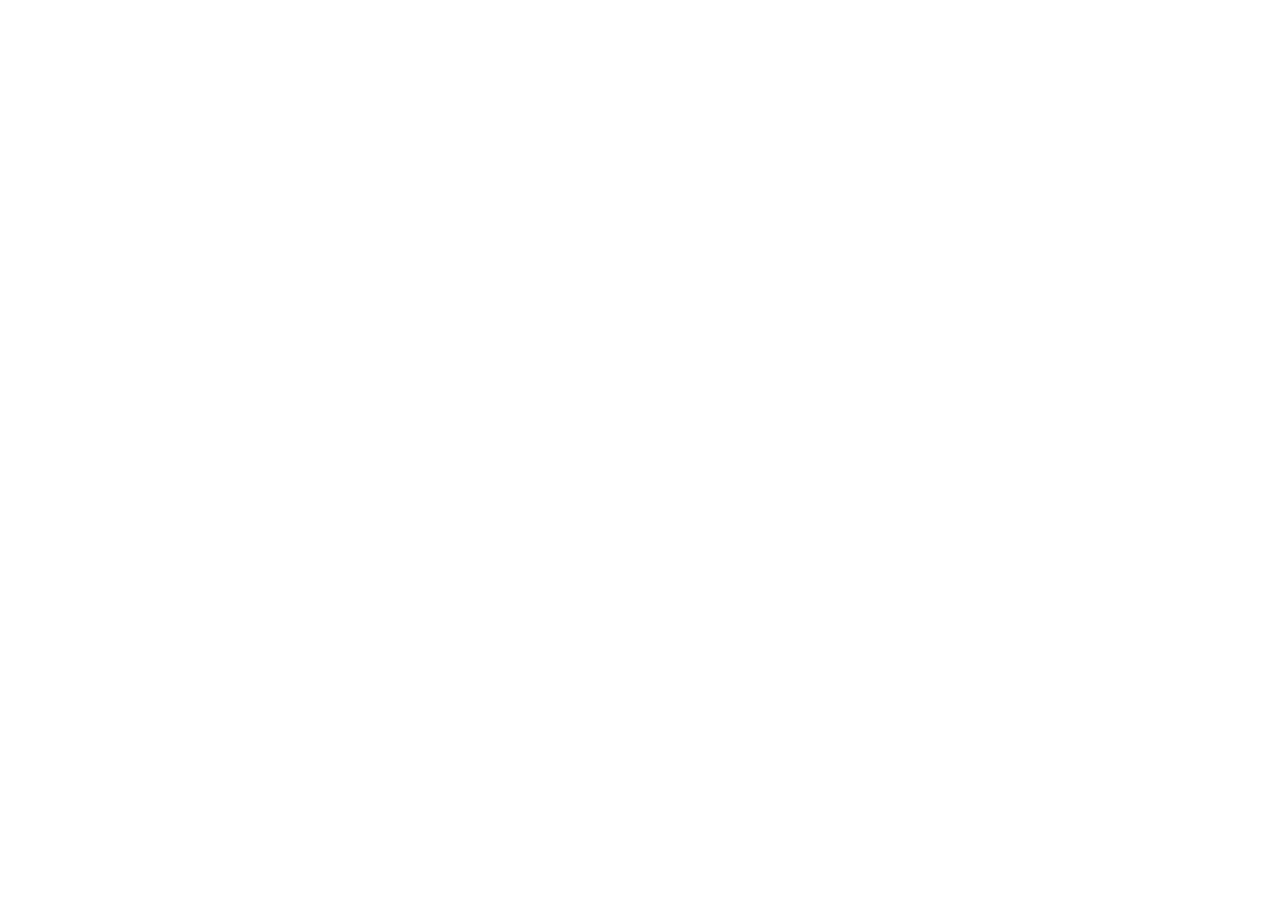
==== commit 3f9087f1: "Web app: input manuale senza Noise/Snooze, schermo sempre acceso, nome e inviti modificabili, P2 da " ====
--- a/app/index.html
+++ b/app/index.html
@@ -2,11 +2,11 @@
 <html lang="en">
   <head>
     <meta charset="UTF-8" />
-    <link rel="icon" type="image/svg+xml" href="./favicon.svg" />
+    <link rel="icon" type="image/svg+xml" href="/favicon.svg" />
     <meta name="viewport" content="width=device-width, initial-scale=1.0" />
     <title>webapp</title>
-    <script type="module" crossorigin src="./assets/index-BC50A0Ek.js"></script>
-    <link rel="stylesheet" crossorigin href="./assets/index-DRdDgYgX.css">
+    <script type="module" crossorigin src="/assets/index-D_K_SzgR.js"></script>
+    <link rel="stylesheet" crossorigin href="/assets/index-BH5v29B9.css">
   </head>
   <body>
     <div id="root"></div>
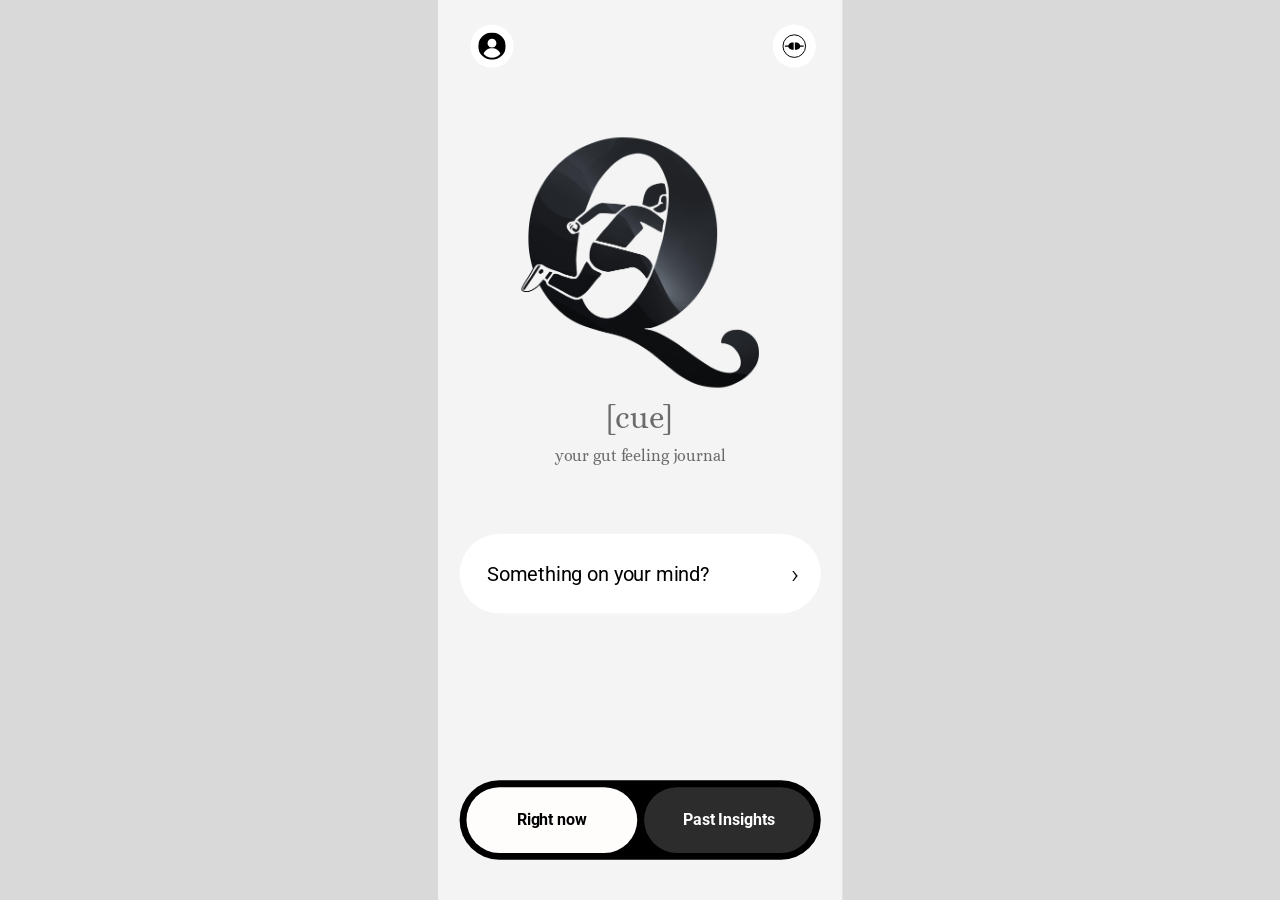
==== commit 325b6591: "Web app: build con base relativa (la pagina restava bianca) Co-Authored-By: Claude Sonnet 5.5 <norep" ====
--- a/app/index.html
+++ b/app/index.html
@@ -2,11 +2,11 @@
 <html lang="en">
   <head>
     <meta charset="UTF-8" />
-    <link rel="icon" type="image/svg+xml" href="/favicon.svg" />
+    <link rel="icon" type="image/svg+xml" href="./favicon.svg" />
     <meta name="viewport" content="width=device-width, initial-scale=1.0" />
     <title>webapp</title>
-    <script type="module" crossorigin src="/assets/index-D_K_SzgR.js"></script>
-    <link rel="stylesheet" crossorigin href="/assets/index-BH5v29B9.css">
+    <script type="module" crossorigin src="./assets/index-ByKbYxyK.js"></script>
+    <link rel="stylesheet" crossorigin href="./assets/index-2Q7NHDTg.css">
   </head>
   <body>
     <div id="root"></div>
--- a/app/assets/index-2Q7NHDTg.css
+++ b/app/assets/index-2Q7NHDTg.css
@@ -0,0 +1 @@
+@font-face{font-family:Alice;font-style:normal;font-display:swap;font-weight:400;src:url(./alice-cyrillic-ext-400-normal-B7zye1UG.woff2)format("woff2"),url(./alice-cyrillic-ext-400-normal-DxhzLgQ8.woff)format("woff");unicode-range:U+460-52F,U+1C80-1C8A,U+20B4,U+2DE0-2DFF,U+A640-A69F,U+FE2E-FE2F}@font-face{font-family:Alice;font-style:normal;font-display:swap;font-weight:400;src:url(./alice-cyrillic-400-normal-GDYJBRqp.woff2)format("woff2"),url(./alice-cyrillic-400-normal-CdcE8UYb.woff)format("woff");unicode-range:U+301,U+400-45F,U+490-491,U+4B0-4B1,U+2116}@font-face{font-family:Alice;font-style:normal;font-display:swap;font-weight:400;src:url(./alice-latin-ext-400-normal-CT4SsPVe.woff2)format("woff2"),url([data-uri])format("woff");unicode-range:U+100-2BA,U+2BD-2C5,U+2C7-2CC,U+2CE-2D7,U+2DD-2FF,U+304,U+308,U+329,U+1D00-1DBF,U+1E00-1E9F,U+1EF2-1EFF,U+2020,U+20A0-20AB,U+20AD-20C0,U+2113,U+2C60-2C7F,U+A720-A7FF}@font-face{font-family:Alice;font-style:normal;font-display:swap;font-weight:400;src:url(./alice-latin-400-normal-DOnBKDre.woff2)format("woff2"),url(./alice-latin-400-normal-CTR7tkHA.woff)format("woff");unicode-range:U+??,U+131,U+152-153,U+2BB-2BC,U+2C6,U+2DA,U+2DC,U+304,U+308,U+329,U+2000-206F,U+20AC,U+2122,U+2191,U+2193,U+2212,U+2215,U+FEFF,U+FFFD}@font-face{font-family:Roboto;font-style:normal;font-display:swap;font-weight:300;src:url(./roboto-cyrillic-ext-300-normal-DIxttMbC.woff2)format("woff2"),url(./roboto-cyrillic-ext-300-normal-C0UYUNTV.woff)format("woff");unicode-range:U+460-52F,U+1C80-1C8A,U+20B4,U+2DE0-2DFF,U+A640-A69F,U+FE2E-FE2F}@font-face{font-family:Roboto;font-style:normal;font-display:swap;font-weight:300;src:url(./roboto-cyrillic-300-normal-DzUz0kzv.woff2)format("woff2"),url(./roboto-cyrillic-300-normal-D0x1uCa7.woff)format("woff");unicode-range:U+301,U+400-45F,U+490-491,U+4B0-4B1,U+2116}@font-face{font-family:Roboto;font-style:normal;font-display:swap;font-weight:300;src:url([data-uri])format("woff2"),url([data-uri])format("woff");unicode-range:U+1F??}@font-face{font-family:Roboto;font-style:normal;font-display:swap;font-weight:300;src:url(./roboto-greek-300-normal-DJEM9B4Z.woff2)format("woff2"),url(./roboto-greek-300-normal-xS8CB6LN.woff)format("woff");unicode-range:U+370-377,U+37A-37F,U+384-38A,U+38C,U+38E-3A1,U+3A3-3FF}@font-face{font-family:Roboto;font-style:normal;font-display:swap;font-weight:300;src:url(./roboto-math-300-normal-5dF_7mZP.woff2)format("woff2"),url(./roboto-math-300-normal-CkwMvXpj.woff)format("woff");unicode-range:U+302-303,U+305,U+307-308,U+310,U+312,U+315,U+31A,U+326-327,U+32C,U+32F-330,U+332-333,U+338,U+33A,U+346,U+34D,U+391-3A1,U+3A3-3A9,U+3B1-3C9,U+3D1,U+3D5-3D6,U+3F0-3F1,U+3F4-3F5,U+2016-2017,U+2034-2038,U+203C,U+2040,U+2043,U+2047,U+2050,U+2057,U+205F,U+2070-2071,U+2074-208E,U+2090-209C,U+20D0-20DC,U+20E1,U+20E5-20EF,U+2100-2112,U+2114-2115,U+2117-2121,U+2123-214F,U+2190,U+2192,U+2194-21AE,U+21B0-21E5,U+21F1-21F2,U+21F4-2211,U+2213-2214,U+2216-22FF,U+2308-230B,U+2310,U+2319,U+231C-2321,U+2336-237A,U+237C,U+2395,U+239B-23B7,U+23D0,U+23DC-23E1,U+2474-2475,U+25AF,U+25B3,U+25B7,U+25BD,U+25C1,U+25CA,U+25CC,U+25FB,U+266D-266F,U+27C0-27FF,U+2900-2AFF,U+2B0E-2B11,U+2B30-2B4C,U+2BFE,U+3030,U+FF5B,U+FF5D,U+1D400-1D7FF,U+1EE??}@font-face{font-family:Roboto;font-style:normal;font-display:swap;font-weight:300;src:url(./roboto-symbols-300-normal-DDU7avhj.woff2)format("woff2"),url(./roboto-symbols-300-normal-CBIeSvs3.woff)format("woff");unicode-range:U+1-C,U+E-1F,U+7F-9F,U+20DD-20E0,U+20E2-20E4,U+2150-218F,U+2190,U+2192,U+2194-2199,U+21AF,U+21E6-21F0,U+21F3,U+2218-2219,U+2299,U+22C4-22C6,U+2300-243F,U+2440-244A,U+2460-24FF,U+25A0-27BF,U+28??,U+2921-2922,U+2981,U+29BF,U+29EB,U+2B??,U+4DC0-4DFF,U+FFF9-FFFB,U+10140-1018E,U+10190-1019C,U+101A0,U+101D0-101FD,U+102E0-102FB,U+10E60-10E7E,U+1D2C0-1D2D3,U+1D2E0-1D37F,U+1F0??,U+1F100-1F1AD,U+1F1E6-1F1FF,U+1F30D-1F30F,U+1F315,U+1F31C,U+1F31E,U+1F320-1F32C,U+1F336,U+1F378,U+1F37D,U+1F382,U+1F393-1F39F,U+1F3A7-1F3A8,U+1F3AC-1F3AF,U+1F3C2,U+1F3C4-1F3C6,U+1F3CA-1F3CE,U+1F3D4-1F3E0,U+1F3ED,U+1F3F1-1F3F3,U+1F3F5-1F3F7,U+1F408,U+1F415,U+1F41F,U+1F426,U+1F43F,U+1F441-1F442,U+1F444,U+1F446-1F449,U+1F44C-1F44E,U+1F453,U+1F46A,U+1F47D,U+1F4A3,U+1F4B0,U+1F4B3,U+1F4B9,U+1F4BB,U+1F4BF,U+1F4C8-1F4CB,U+1F4D6,U+1F4DA,U+1F4DF,U+1F4E3-1F4E6,U+1F4EA-1F4ED,U+1F4F7,U+1F4F9-1F4FB,U+1F4FD-1F4FE,U+1F503,U+1F507-1F50B,U+1F50D,U+1F512-1F513,U+1F53E-1F54A,U+1F54F-1F5FA,U+1F610,U+1F650-1F67F,U+1F687,U+1F68D,U+1F691,U+1F694,U+1F698,U+1F6AD,U+1F6B2,U+1F6B9-1F6BA,U+1F6BC,U+1F6C6-1F6CF,U+1F6D3-1F6D7,U+1F6E0-1F6EA,U+1F6F0-1F6F3,U+1F6F7-1F6FC,U+1F7??,U+1F800-1F80B,U+1F810-1F847,U+1F850-1F859,U+1F860-1F887,U+1F890-1F8AD,U+1F8B0-1F8BB,U+1F8C0-1F8C1,U+1F900-1F90B,U+1F93B,U+1F946,U+1F984,U+1F996,U+1F9E9,U+1FA00-1FA6F,U+1FA70-1FA7C,U+1FA80-1FA89,U+1FA8F-1FAC6,U+1FACE-1FADC,U+1FADF-1FAE9,U+1FAF0-1FAF8,U+1FB??}@font-face{font-family:Roboto;font-style:normal;font-display:swap;font-weight:300;src:url(./roboto-vietnamese-300-normal-BPvXm_f1.woff2)format("woff2"),url(./roboto-vietnamese-300-normal-CYjuQheQ.woff)format("woff");unicode-range:U+102-103,U+110-111,U+128-129,U+168-169,U+1A0-1A1,U+1AF-1B0,U+300-301,U+303-304,U+308-309,U+323,U+329,U+1EA0-1EF9,U+20AB}@font-face{font-family:Roboto;font-style:normal;font-display:swap;font-weight:300;src:url(./roboto-latin-ext-300-normal-B90pq-BC.woff2)format("woff2"),url(./roboto-latin-ext-300-normal-B0-sTZUp.woff)format("woff");unicode-range:U+100-2BA,U+2BD-2C5,U+2C7-2CC,U+2CE-2D7,U+2DD-2FF,U+304,U+308,U+329,U+1D00-1DBF,U+1E00-1E9F,U+1EF2-1EFF,U+2020,U+20A0-20AB,U+20AD-20C0,U+2113,U+2C60-2C7F,U+A720-A7FF}@font-face{font-family:Roboto;font-style:normal;font-display:swap;font-weight:300;src:url(./roboto-latin-300-normal-CCzlftfr.woff2)format("woff2"),url(./roboto-latin-300-normal-Dqn3NW0Y.woff)format("woff");unicode-range:U+??,U+131,U+152-153,U+2BB-2BC,U+2C6,U+2DA,U+2DC,U+304,U+308,U+329,U+2000-206F,U+20AC,U+2122,U+2191,U+2193,U+2212,U+2215,U+FEFF,U+FFFD}@font-face{font-family:Roboto;font-style:normal;font-display:swap;font-weight:400;src:url(./roboto-cyrillic-ext-400-normal-qHufge6k.woff2)format("woff2"),url(./roboto-cyrillic-ext-400-normal-DhDk0Xwi.woff)format("woff");unicode-range:U+460-52F,U+1C80-1C8A,U+20B4,U+2DE0-2DFF,U+A640-A69F,U+FE2E-FE2F}@font-face{font-family:Roboto;font-style:normal;font-display:swap;font-weight:400;src:url(./roboto-cyrillic-400-normal-CBPI_iaY.woff2)format("woff2"),url(./roboto-cyrillic-400-normal-BepgbcUK.woff)format("woff");unicode-range:U+301,U+400-45F,U+490-491,U+4B0-4B1,U+2116}@font-face{font-family:Roboto;font-style:normal;font-display:swap;font-weight:400;src:url([data-uri])format("woff2"),url([data-uri])format("woff");unicode-range:U+1F??}@font-face{font-family:Roboto;font-style:normal;font-display:swap;font-weight:400;src:url(./roboto-greek-400-normal-ai2Z1K3C.woff2)format("woff2"),url(./roboto-greek-400-normal-D904r64h.woff)format("woff");unicode-range:U+370-377,U+37A-37F,U+384-38A,U+38C,U+38E-3A1,U+3A3-3FF}@font-face{font-family:Roboto;font-style:normal;font-display:swap;font-weight:400;src:url(./roboto-math-400-normal-BEFej5gc.woff2)format("woff2"),url(./roboto-math-400-normal-D6sS4O5l.woff)format("woff");unicode-range:U+302-303,U+305,U+307-308,U+310,U+312,U+315,U+31A,U+326-327,U+32C,U+32F-330,U+332-333,U+338,U+33A,U+346,U+34D,U+391-3A1,U+3A3-3A9,U+3B1-3C9,U+3D1,U+3D5-3D6,U+3F0-3F1,U+3F4-3F5,U+2016-2017,U+2034-2038,U+203C,U+2040,U+2043,U+2047,U+2050,U+2057,U+205F,U+2070-2071,U+2074-208E,U+2090-209C,U+20D0-20DC,U+20E1,U+20E5-20EF,U+2100-2112,U+2114-2115,U+2117-2121,U+2123-214F,U+2190,U+2192,U+2194-21AE,U+21B0-21E5,U+21F1-21F2,U+21F4-2211,U+2213-2214,U+2216-22FF,U+2308-230B,U+2310,U+2319,U+231C-2321,U+2336-237A,U+237C,U+2395,U+239B-23B7,U+23D0,U+23DC-23E1,U+2474-2475,U+25AF,U+25B3,U+25B7,U+25BD,U+25C1,U+25CA,U+25CC,U+25FB,U+266D-266F,U+27C0-27FF,U+2900-2AFF,U+2B0E-2B11,U+2B30-2B4C,U+2BFE,U+3030,U+FF5B,U+FF5D,U+1D400-1D7FF,U+1EE??}@font-face{font-family:Roboto;font-style:normal;font-display:swap;font-weight:400;src:url(./roboto-symbols-400-normal-CB1Ce4Gk.woff2)format("woff2"),url(./roboto-symbols-400-normal-C7tGlxgb.woff)format("woff");unicode-range:U+1-C,U+E-1F,U+7F-9F,U+20DD-20E0,U+20E2-20E4,U+2150-218F,U+2190,U+2192,U+2194-2199,U+21AF,U+21E6-21F0,U+21F3,U+2218-2219,U+2299,U+22C4-22C6,U+2300-243F,U+2440-244A,U+2460-24FF,U+25A0-27BF,U+28??,U+2921-2922,U+2981,U+29BF,U+29EB,U+2B??,U+4DC0-4DFF,U+FFF9-FFFB,U+10140-1018E,U+10190-1019C,U+101A0,U+101D0-101FD,U+102E0-102FB,U+10E60-10E7E,U+1D2C0-1D2D3,U+1D2E0-1D37F,U+1F0??,U+1F100-1F1AD,U+1F1E6-1F1FF,U+1F30D-1F30F,U+1F315,U+1F31C,U+1F31E,U+1F320-1F32C,U+1F336,U+1F378,U+1F37D,U+1F382,U+1F393-1F39F,U+1F3A7-1F3A8,U+1F3AC-1F3AF,U+1F3C2,U+1F3C4-1F3C6,U+1F3CA-1F3CE,U+1F3D4-1F3E0,U+1F3ED,U+1F3F1-1F3F3,U+1F3F5-1F3F7,U+1F408,U+1F415,U+1F41F,U+1F426,U+1F43F,U+1F441-1F442,U+1F444,U+1F446-1F449,U+1F44C-1F44E,U+1F453,U+1F46A,U+1F47D,U+1F4A3,U+1F4B0,U+1F4B3,U+1F4B9,U+1F4BB,U+1F4BF,U+1F4C8-1F4CB,U+1F4D6,U+1F4DA,U+1F4DF,U+1F4E3-1F4E6,U+1F4EA-1F4ED,U+1F4F7,U+1F4F9-1F4FB,U+1F4FD-1F4FE,U+1F503,U+1F507-1F50B,U+1F50D,U+1F512-1F513,U+1F53E-1F54A,U+1F54F-1F5FA,U+1F610,U+1F650-1F67F,U+1F687,U+1F68D,U+1F691,U+1F694,U+1F698,U+1F6AD,U+1F6B2,U+1F6B9-1F6BA,U+1F6BC,U+1F6C6-1F6CF,U+1F6D3-1F6D7,U+1F6E0-1F6EA,U+1F6F0-1F6F3,U+1F6F7-1F6FC,U+1F7??,U+1F800-1F80B,U+1F810-1F847,U+1F850-1F859,U+1F860-1F887,U+1F890-1F8AD,U+1F8B0-1F8BB,U+1F8C0-1F8C1,U+1F900-1F90B,U+1F93B,U+1F946,U+1F984,U+1F996,U+1F9E9,U+1FA00-1FA6F,U+1FA70-1FA7C,U+1FA80-1FA89,U+1FA8F-1FAC6,U+1FACE-1FADC,U+1FADF-1FAE9,U+1FAF0-1FAF8,U+1FB??}@font-face{font-family:Roboto;font-style:normal;font-display:swap;font-weight:400;src:url(./roboto-vietnamese-400-normal-D2PTxGxD.woff2)format("woff2"),url(./roboto-vietnamese-400-normal-Bf76hAzZ.woff)format("woff");unicode-range:U+102-103,U+110-111,U+128-129,U+168-169,U+1A0-1A1,U+1AF-1B0,U+300-301,U+303-304,U+308-309,U+323,U+329,U+1EA0-1EF9,U+20AB}@font-face{font-family:Roboto;font-style:normal;font-display:swap;font-weight:400;src:url(./roboto-latin-ext-400-normal-C3tdtHj3.woff2)format("woff2"),url(./roboto-latin-ext-400-normal-CIveymTr.woff)format("woff");unicode-range:U+100-2BA,U+2BD-2C5,U+2C7-2CC,U+2CE-2D7,U+2DD-2FF,U+304,U+308,U+329,U+1D00-1DBF,U+1E00-1E9F,U+1EF2-1EFF,U+2020,U+20A0-20AB,U+20AD-20C0,U+2113,U+2C60-2C7F,U+A720-A7FF}@font-face{font-family:Roboto;font-style:normal;font-display:swap;font-weight:400;src:url(./roboto-latin-400-normal-BqEyEoaF.woff2)format("woff2"),url(./roboto-latin-400-normal-D27F5sTu.woff)format("woff");unicode-range:U+??,U+131,U+152-153,U+2BB-2BC,U+2C6,U+2DA,U+2DC,U+304,U+308,U+329,U+2000-206F,U+20AC,U+2122,U+2191,U+2193,U+2212,U+2215,U+FEFF,U+FFFD}@font-face{font-family:Roboto;font-style:normal;font-display:swap;font-weight:500;src:url(./roboto-cyrillic-ext-500-normal-BWC_xYeb.woff2)format("woff2"),url(./roboto-cyrillic-ext-500-normal-SCgicl0l.woff)format("woff");unicode-range:U+460-52F,U+1C80-1C8A,U+20B4,U+2DE0-2DFF,U+A640-A69F,U+FE2E-FE2F}@font-face{font-family:Roboto;font-style:normal;font-display:swap;font-weight:500;src:url(./roboto-cyrillic-500-normal-CLao9AfR.woff2)format("woff2"),url(./roboto-cyrillic-500-normal-C8ZOEKN4.woff)format("woff");unicode-range:U+301,U+400-45F,U+490-491,U+4B0-4B1,U+2116}@font-face{font-family:Roboto;font-style:normal;font-display:swap;font-weight:500;src:url([data-uri])format("woff2"),url([data-uri])format("woff");unicode-range:U+1F??}@font-face{font-family:Roboto;font-style:normal;font-display:swap;font-weight:500;src:url(./roboto-greek-500-normal-C9AnhcmC.woff2)format("woff2"),url(./roboto-greek-500-normal-XBIQOowA.woff)format("woff");unicode-range:U+370-377,U+37A-37F,U+384-38A,U+38C,U+38E-3A1,U+3A3-3FF}@font-face{font-family:Roboto;font-style:normal;font-display:swap;font-weight:500;src:url(./roboto-math-500-normal-C4NU9gLX.woff2)format("woff2"),url(./roboto-math-500-normal-BNGXE_xU.woff)format("woff");unicode-range:U+302-303,U+305,U+307-308,U+310,U+312,U+315,U+31A,U+326-327,U+32C,U+32F-330,U+332-333,U+338,U+33A,U+346,U+34D,U+391-3A1,U+3A3-3A9,U+3B1-3C9,U+3D1,U+3D5-3D6,U+3F0-3F1,U+3F4-3F5,U+2016-2017,U+2034-2038,U+203C,U+2040,U+2043,U+2047,U+2050,U+2057,U+205F,U+2070-2071,U+2074-208E,U+2090-209C,U+20D0-20DC,U+20E1,U+20E5-20EF,U+2100-2112,U+2114-2115,U+2117-2121,U+2123-214F,U+2190,U+2192,U+2194-21AE,U+21B0-21E5,U+21F1-21F2,U+21F4-2211,U+2213-2214,U+2216-22FF,U+2308-230B,U+2310,U+2319,U+231C-2321,U+2336-237A,U+237C,U+2395,U+239B-23B7,U+23D0,U+23DC-23E1,U+2474-2475,U+25AF,U+25B3,U+25B7,U+25BD,U+25C1,U+25CA,U+25CC,U+25FB,U+266D-266F,U+27C0-27FF,U+2900-2AFF,U+2B0E-2B11,U+2B30-2B4C,U+2BFE,U+3030,U+FF5B,U+FF5D,U+1D400-1D7FF,U+1EE??}@font-face{font-family:Roboto;font-style:normal;font-display:swap;font-weight:500;src:url(./roboto-symbols-500-normal-B_CZKVJS.woff2)format("woff2"),url(./roboto-symbols-500-normal-DFnofPUt.woff)format("woff");unicode-range:U+1-C,U+E-1F,U+7F-9F,U+20DD-20E0,U+20E2-20E4,U+2150-218F,U+2190,U+2192,U+2194-2199,U+21AF,U+21E6-21F0,U+21F3,U+2218-2219,U+2299,U+22C4-22C6,U+2300-243F,U+2440-244A,U+2460-24FF,U+25A0-27BF,U+28??,U+2921-2922,U+2981,U+29BF,U+29EB,U+2B??,U+4DC0-4DFF,U+FFF9-FFFB,U+10140-1018E,U+10190-1019C,U+101A0,U+101D0-101FD,U+102E0-102FB,U+10E60-10E7E,U+1D2C0-1D2D3,U+1D2E0-1D37F,U+1F0??,U+1F100-1F1AD,U+1F1E6-1F1FF,U+1F30D-1F30F,U+1F315,U+1F31C,U+1F31E,U+1F320-1F32C,U+1F336,U+1F378,U+1F37D,U+1F382,U+1F393-1F39F,U+1F3A7-1F3A8,U+1F3AC-1F3AF,U+1F3C2,U+1F3C4-1F3C6,U+1F3CA-1F3CE,U+1F3D4-1F3E0,U+1F3ED,U+1F3F1-1F3F3,U+1F3F5-1F3F7,U+1F408,U+1F415,U+1F41F,U+1F426,U+1F43F,U+1F441-1F442,U+1F444,U+1F446-1F449,U+1F44C-1F44E,U+1F453,U+1F46A,U+1F47D,U+1F4A3,U+1F4B0,U+1F4B3,U+1F4B9,U+1F4BB,U+1F4BF,U+1F4C8-1F4CB,U+1F4D6,U+1F4DA,U+1F4DF,U+1F4E3-1F4E6,U+1F4EA-1F4ED,U+1F4F7,U+1F4F9-1F4FB,U+1F4FD-1F4FE,U+1F503,U+1F507-1F50B,U+1F50D,U+1F512-1F513,U+1F53E-1F54A,U+1F54F-1F5FA,U+1F610,U+1F650-1F67F,U+1F687,U+1F68D,U+1F691,U+1F694,U+1F698,U+1F6AD,U+1F6B2,U+1F6B9-1F6BA,U+1F6BC,U+1F6C6-1F6CF,U+1F6D3-1F6D7,U+1F6E0-1F6EA,U+1F6F0-1F6F3,U+1F6F7-1F6FC,U+1F7??,U+1F800-1F80B,U+1F810-1F847,U+1F850-1F859,U+1F860-1F887,U+1F890-1F8AD,U+1F8B0-1F8BB,U+1F8C0-1F8C1,U+1F900-1F90B,U+1F93B,U+1F946,U+1F984,U+1F996,U+1F9E9,U+1FA00-1FA6F,U+1FA70-1FA7C,U+1FA80-1FA89,U+1FA8F-1FAC6,U+1FACE-1FADC,U+1FADF-1FAE9,U+1FAF0-1FAF8,U+1FB??}@font-face{font-family:Roboto;font-style:normal;font-display:swap;font-weight:500;src:url(./roboto-vietnamese-500-normal-B3ncpOoB.woff2)format("woff2"),url(./roboto-vietnamese-500-normal-BgoYVz-9.woff)format("woff");unicode-range:U+102-103,U+110-111,U+128-129,U+168-169,U+1A0-1A1,U+1AF-1B0,U+300-301,U+303-304,U+308-309,U+323,U+329,U+1EA0-1EF9,U+20AB}@font-face{font-family:Roboto;font-style:normal;font-display:swap;font-weight:500;src:url(./roboto-latin-ext-500-normal-pMCM9Ixg.woff2)format("woff2"),url(./roboto-latin-ext-500-normal-C1cK9xmS.woff)format("woff");unicode-range:U+100-2BA,U+2BD-2C5,U+2C7-2CC,U+2CE-2D7,U+2DD-2FF,U+304,U+308,U+329,U+1D00-1DBF,U+1E00-1E9F,U+1EF2-1EFF,U+2020,U+20A0-20AB,U+20AD-20C0,U+2113,U+2C60-2C7F,U+A720-A7FF}@font-face{font-family:Roboto;font-style:normal;font-display:swap;font-weight:500;src:url(./roboto-latin-500-normal-7RbcRiD8.woff2)format("woff2"),url(./roboto-latin-500-normal-fsTFPL3E.woff)format("woff");unicode-range:U+??,U+131,U+152-153,U+2BB-2BC,U+2C6,U+2DA,U+2DC,U+304,U+308,U+329,U+2000-206F,U+20AC,U+2122,U+2191,U+2193,U+2212,U+2215,U+FEFF,U+FFFD}@font-face{font-family:Roboto;font-style:normal;font-display:swap;font-weight:600;src:url(./roboto-cyrillic-ext-600-normal-cho36S0w.woff2)format("woff2"),url(./roboto-cyrillic-ext-600-normal-D1w7fEQ2.woff)format("woff");unicode-range:U+460-52F,U+1C80-1C8A,U+20B4,U+2DE0-2DFF,U+A640-A69F,U+FE2E-FE2F}@font-face{font-family:Roboto;font-style:normal;font-display:swap;font-weight:600;src:url(./roboto-cyrillic-600-normal-DIMkl7QA.woff2)format("woff2"),url(./roboto-cyrillic-600-normal-37yjrxaJ.woff)format("woff");unicode-range:U+301,U+400-45F,U+490-491,U+4B0-4B1,U+2116}@font-face{font-family:Roboto;font-style:normal;font-display:swap;font-weight:600;src:url([data-uri])format("woff2"),url([data-uri])format("woff");unicode-range:U+1F??}@font-face{font-family:Roboto;font-style:normal;font-display:swap;font-weight:600;src:url(./roboto-greek-600-normal-B9H7kvZv.woff2)format("woff2"),url(./roboto-greek-600-normal-BmZBu_Lt.woff)format("woff");unicode-range:U+370-377,U+37A-37F,U+384-38A,U+38C,U+38E-3A1,U+3A3-3FF}@font-face{font-family:Roboto;font-style:normal;font-display:swap;font-weight:600;src:url(./roboto-math-600-normal-Bsa9QfV6.woff2)format("woff2"),url(./roboto-math-600-normal-t51YmBWv.woff)format("woff");unicode-range:U+302-303,U+305,U+307-308,U+310,U+312,U+315,U+31A,U+326-327,U+32C,U+32F-330,U+332-333,U+338,U+33A,U+346,U+34D,U+391-3A1,U+3A3-3A9,U+3B1-3C9,U+3D1,U+3D5-3D6,U+3F0-3F1,U+3F4-3F5,U+2016-2017,U+2034-2038,U+203C,U+2040,U+2043,U+2047,U+2050,U+2057,U+205F,U+2070-2071,U+2074-208E,U+2090-209C,U+20D0-20DC,U+20E1,U+20E5-20EF,U+2100-2112,U+2114-2115,U+2117-2121,U+2123-214F,U+2190,U+2192,U+2194-21AE,U+21B0-21E5,U+21F1-21F2,U+21F4-2211,U+2213-2214,U+2216-22FF,U+2308-230B,U+2310,U+2319,U+231C-2321,U+2336-237A,U+237C,U+2395,U+239B-23B7,U+23D0,U+23DC-23E1,U+2474-2475,U+25AF,U+25B3,U+25B7,U+25BD,U+25C1,U+25CA,U+25CC,U+25FB,U+266D-266F,U+27C0-27FF,U+2900-2AFF,U+2B0E-2B11,U+2B30-2B4C,U+2BFE,U+3030,U+FF5B,U+FF5D,U+1D400-1D7FF,U+1EE??}@font-face{font-family:Roboto;font-style:normal;font-display:swap;font-weight:600;src:url(./roboto-symbols-600-normal-BPZm8NIm.woff2)format("woff2"),url(./roboto-symbols-600-normal-Cx530V2g.woff)format("woff");unicode-range:U+1-C,U+E-1F,U+7F-9F,U+20DD-20E0,U+20E2-20E4,U+2150-218F,U+2190,U+2192,U+2194-2199,U+21AF,U+21E6-21F0,U+21F3,U+2218-2219,U+2299,U+22C4-22C6,U+2300-243F,U+2440-244A,U+2460-24FF,U+25A0-27BF,U+28??,U+2921-2922,U+2981,U+29BF,U+29EB,U+2B??,U+4DC0-4DFF,U+FFF9-FFFB,U+10140-1018E,U+10190-1019C,U+101A0,U+101D0-101FD,U+102E0-102FB,U+10E60-10E7E,U+1D2C0-1D2D3,U+1D2E0-1D37F,U+1F0??,U+1F100-1F1AD,U+1F1E6-1F1FF,U+1F30D-1F30F,U+1F315,U+1F31C,U+1F31E,U+1F320-1F32C,U+1F336,U+1F378,U+1F37D,U+1F382,U+1F393-1F39F,U+1F3A7-1F3A8,U+1F3AC-1F3AF,U+1F3C2,U+1F3C4-1F3C6,U+1F3CA-1F3CE,U+1F3D4-1F3E0,U+1F3ED,U+1F3F1-1F3F3,U+1F3F5-1F3F7,U+1F408,U+1F415,U+1F41F,U+1F426,U+1F43F,U+1F441-1F442,U+1F444,U+1F446-1F449,U+1F44C-1F44E,U+1F453,U+1F46A,U+1F47D,U+1F4A3,U+1F4B0,U+1F4B3,U+1F4B9,U+1F4BB,U+1F4BF,U+1F4C8-1F4CB,U+1F4D6,U+1F4DA,U+1F4DF,U+1F4E3-1F4E6,U+1F4EA-1F4ED,U+1F4F7,U+1F4F9-1F4FB,U+1F4FD-1F4FE,U+1F503,U+1F507-1F50B,U+1F50D,U+1F512-1F513,U+1F53E-1F54A,U+1F54F-1F5FA,U+1F610,U+1F650-1F67F,U+1F687,U+1F68D,U+1F691,U+1F694,U+1F698,U+1F6AD,U+1F6B2,U+1F6B9-1F6BA,U+1F6BC,U+1F6C6-1F6CF,U+1F6D3-1F6D7,U+1F6E0-1F6EA,U+1F6F0-1F6F3,U+1F6F7-1F6FC,U+1F7??,U+1F800-1F80B,U+1F810-1F847,U+1F850-1F859,U+1F860-1F887,U+1F890-1F8AD,U+1F8B0-1F8BB,U+1F8C0-1F8C1,U+1F900-1F90B,U+1F93B,U+1F946,U+1F984,U+1F996,U+1F9E9,U+1FA00-1FA6F,U+1FA70-1FA7C,U+1FA80-1FA89,U+1FA8F-1FAC6,U+1FACE-1FADC,U+1FADF-1FAE9,U+1FAF0-1FAF8,U+1FB??}@font-face{font-family:Roboto;font-style:normal;font-display:swap;font-weight:600;src:url(./roboto-vietnamese-600-normal-B56_XnfP.woff2)format("woff2"),url(./roboto-vietnamese-600-normal-C9uPZ5O6.woff)format("woff");unicode-range:U+102-103,U+110-111,U+128-129,U+168-169,U+1A0-1A1,U+1AF-1B0,U+300-301,U+303-304,U+308-309,U+323,U+329,U+1EA0-1EF9,U+20AB}@font-face{font-family:Roboto;font-style:normal;font-display:swap;font-weight:600;src:url(./roboto-latin-ext-600-normal-BPkjI5Ax.woff2)format("woff2"),url(./roboto-latin-ext-600-normal-BfQU47D5.woff)format("woff");unicode-range:U+100-2BA,U+2BD-2C5,U+2C7-2CC,U+2CE-2D7,U+2DD-2FF,U+304,U+308,U+329,U+1D00-1DBF,U+1E00-1E9F,U+1EF2-1EFF,U+2020,U+20A0-20AB,U+20AD-20C0,U+2113,U+2C60-2C7F,U+A720-A7FF}@font-face{font-family:Roboto;font-style:normal;font-display:swap;font-weight:600;src:url(./roboto-latin-600-normal-CzqH9ZEY.woff2)format("woff2"),url(./roboto-latin-600-normal-X4S5XP0J.woff)format("woff");unicode-range:U+??,U+131,U+152-153,U+2BB-2BC,U+2C6,U+2DA,U+2DC,U+304,U+308,U+329,U+2000-206F,U+20AC,U+2122,U+2191,U+2193,U+2212,U+2215,U+FEFF,U+FFFD}@font-face{font-family:Roboto;font-style:normal;font-display:swap;font-weight:700;src:url(./roboto-cyrillic-ext-700-normal-DmFxo5wj.woff2)format("woff2"),url(./roboto-cyrillic-ext-700-normal-BWOtdzfy.woff)format("woff");unicode-range:U+460-52F,U+1C80-1C8A,U+20B4,U+2DE0-2DFF,U+A640-A69F,U+FE2E-FE2F}@font-face{font-family:Roboto;font-style:normal;font-display:swap;font-weight:700;src:url(./roboto-cyrillic-700-normal-C2o7G-SM.woff2)format("woff2"),url(./roboto-cyrillic-700-normal-D8g9KsRf.woff)format("woff");unicode-range:U+301,U+400-45F,U+490-491,U+4B0-4B1,U+2116}@font-face{font-family:Roboto;font-style:normal;font-display:swap;font-weight:700;src:url([data-uri])format("woff2"),url([data-uri])format("woff");unicode-range:U+1F??}@font-face{font-family:Roboto;font-style:normal;font-display:swap;font-weight:700;src:url(./roboto-greek-700-normal-0aHWxGLu.woff2)format("woff2"),url(./roboto-greek-700-normal-xQsEWSIA.woff)format("woff");unicode-range:U+370-377,U+37A-37F,U+384-38A,U+38C,U+38E-3A1,U+3A3-3FF}@font-face{font-family:Roboto;font-style:normal;font-display:swap;font-weight:700;src:url(./roboto-math-700-normal-B8YqGHVc.woff2)format("woff2"),url(./roboto-math-700-normal-DbhUef31.woff)format("woff");unicode-range:U+302-303,U+305,U+307-308,U+310,U+312,U+315,U+31A,U+326-327,U+32C,U+32F-330,U+332-333,U+338,U+33A,U+346,U+34D,U+391-3A1,U+3A3-3A9,U+3B1-3C9,U+3D1,U+3D5-3D6,U+3F0-3F1,U+3F4-3F5,U+2016-2017,U+2034-2038,U+203C,U+2040,U+2043,U+2047,U+2050,U+2057,U+205F,U+2070-2071,U+2074-208E,U+2090-209C,U+20D0-20DC,U+20E1,U+20E5-20EF,U+2100-2112,U+2114-2115,U+2117-2121,U+2123-214F,U+2190,U+2192,U+2194-21AE,U+21B0-21E5,U+21F1-21F2,U+21F4-2211,U+2213-2214,U+2216-22FF,U+2308-230B,U+2310,U+2319,U+231C-2321,U+2336-237A,U+237C,U+2395,U+239B-23B7,U+23D0,U+23DC-23E1,U+2474-2475,U+25AF,U+25B3,U+25B7,U+25BD,U+25C1,U+25CA,U+25CC,U+25FB,U+266D-266F,U+27C0-27FF,U+2900-2AFF,U+2B0E-2B11,U+2B30-2B4C,U+2BFE,U+3030,U+FF5B,U+FF5D,U+1D400-1D7FF,U+1EE??}@font-face{font-family:Roboto;font-style:normal;font-display:swap;font-weight:700;src:url(./roboto-symbols-700-normal-BiFDindJ.woff2)format("woff2"),url(./roboto-symbols-700-normal-C59U6HqI.woff)format("woff");unicode-range:U+1-C,U+E-1F,U+7F-9F,U+20DD-20E0,U+20E2-20E4,U+2150-218F,U+2190,U+2192,U+2194-2199,U+21AF,U+21E6-21F0,U+21F3,U+2218-2219,U+2299,U+22C4-22C6,U+2300-243F,U+2440-244A,U+2460-24FF,U+25A0-27BF,U+28??,U+2921-2922,U+2981,U+29BF,U+29EB,U+2B??,U+4DC0-4DFF,U+FFF9-FFFB,U+10140-1018E,U+10190-1019C,U+101A0,U+101D0-101FD,U+102E0-102FB,U+10E60-10E7E,U+1D2C0-1D2D3,U+1D2E0-1D37F,U+1F0??,U+1F100-1F1AD,U+1F1E6-1F1FF,U+1F30D-1F30F,U+1F315,U+1F31C,U+1F31E,U+1F320-1F32C,U+1F336,U+1F378,U+1F37D,U+1F382,U+1F393-1F39F,U+1F3A7-1F3A8,U+1F3AC-1F3AF,U+1F3C2,U+1F3C4-1F3C6,U+1F3CA-1F3CE,U+1F3D4-1F3E0,U+1F3ED,U+1F3F1-1F3F3,U+1F3F5-1F3F7,U+1F408,U+1F415,U+1F41F,U+1F426,U+1F43F,U+1F441-1F442,U+1F444,U+1F446-1F449,U+1F44C-1F44E,U+1F453,U+1F46A,U+1F47D,U+1F4A3,U+1F4B0,U+1F4B3,U+1F4B9,U+1F4BB,U+1F4BF,U+1F4C8-1F4CB,U+1F4D6,U+1F4DA,U+1F4DF,U+1F4E3-1F4E6,U+1F4EA-1F4ED,U+1F4F7,U+1F4F9-1F4FB,U+1F4FD-1F4FE,U+1F503,U+1F507-1F50B,U+1F50D,U+1F512-1F513,U+1F53E-1F54A,U+1F54F-1F5FA,U+1F610,U+1F650-1F67F,U+1F687,U+1F68D,U+1F691,U+1F694,U+1F698,U+1F6AD,U+1F6B2,U+1F6B9-1F6BA,U+1F6BC,U+1F6C6-1F6CF,U+1F6D3-1F6D7,U+1F6E0-1F6EA,U+1F6F0-1F6F3,U+1F6F7-1F6FC,U+1F7??,U+1F800-1F80B,U+1F810-1F847,U+1F850-1F859,U+1F860-1F887,U+1F890-1F8AD,U+1F8B0-1F8BB,U+1F8C0-1F8C1,U+1F900-1F90B,U+1F93B,U+1F946,U+1F984,U+1F996,U+1F9E9,U+1FA00-1FA6F,U+1FA70-1FA7C,U+1FA80-1FA89,U+1FA8F-1FAC6,U+1FACE-1FADC,U+1FADF-1FAE9,U+1FAF0-1FAF8,U+1FB??}@font-face{font-family:Roboto;font-style:normal;font-display:swap;font-weight:700;src:url(./roboto-vietnamese-700-normal-BEVeWqJt.woff2)format("woff2"),url(./roboto-vietnamese-700-normal-kpkdMgbf.woff)format("woff");unicode-range:U+102-103,U+110-111,U+128-129,U+168-169,U+1A0-1A1,U+1AF-1B0,U+300-301,U+303-304,U+308-309,U+323,U+329,U+1EA0-1EF9,U+20AB}@font-face{font-family:Roboto;font-style:normal;font-display:swap;font-weight:700;src:url(./roboto-latin-ext-700-normal-DSBUz0N1.woff2)format("woff2"),url(./roboto-latin-ext-700-normal-BDePAh3g.woff)format("woff");unicode-range:U+100-2BA,U+2BD-2C5,U+2C7-2CC,U+2CE-2D7,U+2DD-2FF,U+304,U+308,U+329,U+1D00-1DBF,U+1E00-1E9F,U+1EF2-1EFF,U+2020,U+20A0-20AB,U+20AD-20C0,U+2113,U+2C60-2C7F,U+A720-A7FF}@font-face{font-family:Roboto;font-style:normal;font-display:swap;font-weight:700;src:url(./roboto-latin-700-normal-BZpUvMxY.woff2)format("woff2"),url(./roboto-latin-700-normal-YuyVweIx.woff)format("woff");unicode-range:U+??,U+131,U+152-153,U+2BB-2BC,U+2C6,U+2DA,U+2DC,U+304,U+308,U+329,U+2000-206F,U+20AC,U+2122,U+2191,U+2193,U+2212,U+2215,U+FEFF,U+FFFD}@layer properties{@supports (((-webkit-hyphens:none)) and (not (margin-trim:block))) or ((-moz-orient:inline) and (not (color:rgb(from red r g b)))){*,:before,:after,::backdrop{--tw-translate-x:0;--tw-translate-y:0;--tw-translate-z:0;--tw-rotate-x:initial;--tw-rotate-y:initial;--tw-rotate-z:initial;--tw-skew-x:initial;--tw-skew-y:initial;--tw-pan-x:initial;--tw-pan-y:initial;--tw-pinch-zoom:initial;--tw-border-style:solid;--tw-gradient-position:initial;--tw-gradient-from:#0000;--tw-gradient-via:#0000;--tw-gradient-to:#0000;--tw-gradient-stops:initial;--tw-gradient-via-stops:initial;--tw-gradient-from-position:0%;--tw-gradient-via-position:50%;--tw-gradient-to-position:100%;--tw-leading:initial;--tw-font-weight:initial;--tw-shadow:0 0 #0000;--tw-shadow-color:initial;--tw-shadow-alpha:100%;--tw-inset-shadow:0 0 #0000;--tw-inset-shadow-color:initial;--tw-inset-shadow-alpha:100%;--tw-ring-color:initial;--tw-ring-shadow:0 0 #0000;--tw-inset-ring-color:initial;--tw-inset-ring-shadow:0 0 #0000;--tw-ring-inset:initial;--tw-ring-offset-width:0px;--tw-ring-offset-color:#fff;--tw-ring-offset-shadow:0 0 #0000;--tw-blur:initial;--tw-brightness:initial;--tw-contrast:initial;--tw-grayscale:initial;--tw-hue-rotate:initial;--tw-invert:initial;--tw-opacity:initial;--tw-saturate:initial;--tw-sepia:initial;--tw-drop-shadow:initial;--tw-drop-shadow-color:initial;--tw-drop-shadow-alpha:100%;--tw-drop-shadow-size:initial;--tw-content:""}}}@layer theme{:root,:host{--font-sans:"Roboto", sans-serif;--font-serif:"Alice", serif;--font-mono:ui-monospace, SFMono-Regular, Menlo, Monaco, Consolas, "Liberation Mono", "Courier New", monospace;--color-black:#000;--spacing:.25rem;--font-weight-light:300;--font-weight-normal:400;--font-weight-medium:500;--font-weight-semibold:600;--font-weight-bold:700;--default-font-family:var(--font-sans);--default-mono-font-family:var(--font-mono);--color-bg:#f4f4f4;--color-surface:#fff;--color-ink:#000;--color-ink-soft:#6b6b6b;--color-ink-muted:#767676;--color-ink-2:#333;--color-ink-3:#4d4d4d;--color-on-dark-soft:#a6a6a6;--color-dark:#0b0b0b;--color-dark-pill:#2c2c2c;--color-light-pill:#fffcfc;--color-outline:#9c9c9c;--color-line:silver;--color-divider:#ececec;--color-track:#e4e4e4;--color-bar-idle:#dcdcdc;--color-accent-warm:#754949;--radius-card:10px;--radius-pill:100px;--text-12:12px;--text-13:13px;--text-14:14px;--text-15:15px;--text-16:16px;--text-18:18px;--text-20:20px;--text-24:24px;--text-26:26px;--text-32:32px;--text-36:36px;--text-96:96px}}@layer base{*,:after,:before,::backdrop{box-sizing:border-box;border:0 solid;margin:0;padding:0}::file-selector-button{box-sizing:border-box;border:0 solid;margin:0;padding:0}html,:host{-webkit-text-size-adjust:100%;tab-size:4;line-height:1.5;font-family:var(--default-font-family,-apple-system, BlinkMacSystemFont, "Segoe UI", Roboto, "Helvetica Neue", "Noto Sans", Arial, sans-serif, "Apple Color Emoji", "Segoe UI Emoji", "Segoe UI Symbol", "Noto Color Emoji");font-feature-settings:var(--default-font-feature-settings,normal);font-variation-settings:var(--default-font-variation-settings,normal);-webkit-tap-highlight-color:transparent}hr{height:0;color:inherit;border-top-width:1px}abbr:where([title]){-webkit-text-decoration:underline dotted;text-decoration:underline dotted}h1,h2,h3,h4,h5,h6{font-size:inherit;font-weight:inherit}a{color:inherit;-webkit-text-decoration:inherit;-webkit-text-decoration:inherit;-webkit-text-decoration:inherit;-webkit-text-decoration:inherit;text-decoration:inherit}b,strong{font-weight:bolder}code,kbd,samp,pre{font-family:var(--default-mono-font-family,ui-monospace, SFMono-Regular, Menlo, Monaco, Consolas, "Liberation Mono", "Courier New", monospace);font-feature-settings:var(--default-mono-font-feature-settings,normal);font-variation-settings:var(--default-mono-font-variation-settings,normal);font-size:1em}small{font-size:80%}sub,sup{vertical-align:baseline;font-size:75%;line-height:0;position:relative}sub{bottom:-.25em}sup{top:-.5em}table{text-indent:0;border-color:inherit;border-collapse:collapse}:-moz-focusring:where(:not(iframe)){outline:auto}progress{vertical-align:baseline}summary{display:list-item}ol,ul,menu{list-style:none}img,svg,video,canvas,audio,iframe,embed,object{vertical-align:middle;display:block}img,video{max-width:100%;height:auto}button,input,select,optgroup,textarea{font:inherit;font-feature-settings:inherit;font-variation-settings:inherit;letter-spacing:inherit;color:inherit;opacity:1;background-color:#0000;border-radius:0}::file-selector-button{font:inherit;font-feature-settings:inherit;font-variation-settings:inherit;letter-spacing:inherit;color:inherit;opacity:1;background-color:#0000;border-radius:0}:where(select:is([multiple],[size])) optgroup{font-weight:bolder}:where(select:is([multiple],[size])) optgroup option{padding-inline-start:20px}::file-selector-button{margin-inline-end:4px}::placeholder{opacity:1}@supports (not ((-webkit-appearance:-apple-pay-button))) or (contain-intrinsic-size:1px){::placeholder{color:currentColor}@supports (color:color-mix(in lab, red, red)){::placeholder{color:color-mix(in oklab, currentcolor 50%, transparent)}}}textarea{resize:vertical}::-webkit-search-decoration{-webkit-appearance:none}::-webkit-date-and-time-value{min-height:1lh;text-align:inherit}::-webkit-datetime-edit{display:inline-flex}::-webkit-datetime-edit-fields-wrapper{padding:0}::-webkit-datetime-edit{padding-block:0}::-webkit-datetime-edit-year-field{padding-block:0}::-webkit-datetime-edit-month-field{padding-block:0}::-webkit-datetime-edit-day-field{padding-block:0}::-webkit-datetime-edit-hour-field{padding-block:0}::-webkit-datetime-edit-minute-field{padding-block:0}::-webkit-datetime-edit-second-field{padding-block:0}::-webkit-datetime-edit-millisecond-field{padding-block:0}::-webkit-datetime-edit-meridiem-field{padding-block:0}::-webkit-calendar-picker-indicator{line-height:1}:-moz-ui-invalid{box-shadow:none}button,input:where([type=button],[type=reset],[type=submit]){appearance:button}::file-selector-button{appearance:button}::-webkit-inner-spin-button{height:auto}::-webkit-outer-spin-button{height:auto}[hidden]:where(:not([hidden=until-found])){display:none!important}}@layer components;@layer utilities{.pointer-events-none{pointer-events:none}.visible{visibility:visible}.absolute{position:absolute}.relative{position:relative}.inset-0{inset:0}.top-0{top:0}.top-\[3px\]{top:3px}.top-\[12px\]{top:12px}.top-\[17px\]{top:17px}.top-\[18px\]{top:18px}.top-\[24px\]{top:24px}.top-\[25px\]{top:25px}.top-\[29px\]{top:29px}.top-\[59\.108px\]{top:59.108px}.top-\[470px\]{top:470px}.top-\[645px\]{top:645px}.top-\[690px\]{top:690px}.top-px{top:1px}.-bottom-\[36px\]{bottom:-36px}.bottom-\[149px\]{bottom:149px}.-left-\[23px\]{left:-23px}.-left-\[29px\]{left:-29px}.left-0{left:0}.left-1\/2{left:50%}.left-\[3px\]{left:3px}.left-\[17px\]{left:17px}.left-\[22px\]{left:22px}.left-\[23px\]{left:23px}.left-\[33px\]{left:33px}.left-\[128\.5px\]{left:128.5px}.left-\[155px\]{left:155px}.left-\[341px\]{left:341px}.m-0{margin:0}.ml-\[40px\]{margin-left:40px}.flex{display:flex}.hidden{display:none}.inline-flex{display:inline-flex}.size-\[7px\]{width:7px;height:7px}.size-\[14px\]{width:14px;height:14px}.size-\[19px\]{width:19px;height:19px}.size-\[20px\]{width:20px;height:20px}.size-\[22px\]{width:22px;height:22px}.size-\[44px\]{width:44px;height:44px}.size-\[56\.108px\]{width:56.108px;height:56.108px}.size-full{width:100%;height:100%}.h-\[6px\]{height:6px}.h-\[8px\]{height:8px}.h-\[28px\]{height:28px}.h-\[42\.77px\]{height:42.77px}.h-\[44\.08px\]{height:44.08px}.h-\[44px\]{height:44px}.h-\[48px\]{height:48px}.h-\[49\.2px\]{height:49.2px}.h-\[49px\]{height:49px}.h-\[56px\]{height:56px}.h-\[69px\]{height:69px}.h-\[70\.108px\]{height:70.108px}.h-\[77px\]{height:77px}.h-\[80px\]{height:80px}.h-\[81px\]{height:81px}.h-\[86px\]{height:86px}.h-\[90px\]{height:90px}.h-\[104\.2px\]{height:104.2px}.h-\[112px\]{height:112px}.h-\[118px\]{height:118px}.h-\[163\.4px\]{height:163.4px}.h-\[170px\]{height:170px}.h-\[182px\]{height:182px}.h-\[200px\]{height:200px}.h-\[255\.3px\]{height:255.3px}.h-\[304px\]{height:304px}.h-\[334\.8px\]{height:334.8px}.h-\[917px\]{height:917px}.h-full{height:100%}.h-px{height:1px}.h-screen{height:100vh}.min-h-0{min-height:0}.min-h-px{min-height:1px}.min-h-screen{min-height:100vh}.w-\[2px\]{width:2px}.w-\[26px\]{width:26px}.w-\[30px\]{width:30px}.w-\[40px\]{width:40px}.w-\[44px\]{width:44px}.w-\[48px\]{width:48px}.w-\[56\.108px\]{width:56.108px}.w-\[90\.237px\]{width:90.237px}.w-\[90px\]{width:90px}.w-\[100px\]{width:100px}.w-\[102px\]{width:102px}.w-\[115px\]{width:115px}.w-\[130px\]{width:130px}.w-\[132px\]{width:132px}.w-\[140px\]{width:140px}.w-\[143px\]{width:143px}.w-\[150px\]{width:150px}.w-\[155\.1px\]{width:155.1px}.w-\[178px\]{width:178px}.w-\[200px\]{width:200px}.w-\[210px\]{width:210px}.w-\[230px\]{width:230px}.w-\[242\.3px\]{width:242.3px}.w-\[254\.763px\]{width:254.763px}.w-\[266px\]{width:266px}.w-\[368px\]{width:368px}.w-\[412px\]{width:412px}.w-full{width:100%}.w-screen{width:100vw}.min-w-0{min-width:0}.min-w-px{min-width:1px}.flex-1{flex:1}.shrink-0{flex-shrink:0}.grow{flex-grow:1}.-translate-x-1\/2{--tw-translate-x:calc(calc(1 / 2 * 100%) * -1);translate:var(--tw-translate-x) var(--tw-translate-y)}.transform{transform:var(--tw-rotate-x, ) var(--tw-rotate-y, ) var(--tw-rotate-z, ) var(--tw-skew-x, ) var(--tw-skew-y, )}.cursor-pointer{cursor:pointer}.touch-pan-y{--tw-pan-y:pan-y;touch-action:var(--tw-pan-x, ) var(--tw-pan-y, ) var(--tw-pinch-zoom, )}.resize{resize:both}.resize-none{resize:none}.\[scrollbar-width\:none\]{scrollbar-width:none}.flex-col{flex-direction:column}.flex-row\!{flex-direction:row!important}.flex-wrap{flex-wrap:wrap}.items-center{align-items:center}.items-end{align-items:flex-end}.items-start{align-items:flex-start}.justify-between{justify-content:space-between}.justify-center{justify-content:center}.justify-end{justify-content:flex-end}.gap-6{gap:calc(var(--spacing) * 6)}.gap-\[2px\]{gap:2px}.gap-\[4px\]{gap:4px}.gap-\[6px\]{gap:6px}.gap-\[7px\]{gap:7px}.gap-\[8px\]{gap:8px}.gap-\[10px\]{gap:10px}.gap-\[11px\]{gap:11px}.gap-\[12px\]{gap:12px}.gap-\[13px\]{gap:13px}.gap-\[16px\]{gap:16px}.gap-\[17px\]{gap:17px}.gap-\[19px\]{gap:19px}.gap-\[20px\]{gap:20px}.gap-\[22px\]{gap:22px}.gap-\[32px\]{gap:32px}.gap-\[41px\]{gap:41px}.self-start{align-self:flex-start}.overflow-clip{overflow:clip}.overflow-hidden{overflow:hidden}.overflow-y-auto{overflow-y:auto}.rounded-\[3px\]{border-radius:3px}.rounded-card{border-radius:var(--radius-card)}.rounded-full{border-radius:2147483647px}.rounded-pill{border-radius:var(--radius-pill)}.border{border-style:var(--tw-border-style);border-width:1px}.border-0{border-style:var(--tw-border-style);border-width:0}.border-\[1\.5px\]{border-style:var(--tw-border-style);border-width:1.5px}.border-t{border-top-style:var(--tw-border-style);border-top-width:1px}.border-b{border-bottom-style:var(--tw-border-style);border-bottom-width:1px}.border-solid{--tw-border-style:solid;border-style:solid}.border-accent-warm{border-color:var(--color-accent-warm)}.border-divider{border-color:var(--color-divider)}.border-ink{border-color:var(--color-ink)}.border-ink-muted{border-color:var(--color-ink-muted)}.border-line{border-color:var(--color-line)}.border-outline{border-color:var(--color-outline)}.border-surface{border-color:var(--color-surface)}.bg-bar-idle{background-color:var(--color-bar-idle)}.bg-bg{background-color:var(--color-bg)}.bg-dark{background-color:var(--color-dark)}.bg-dark-pill{background-color:var(--color-dark-pill)}.bg-divider{background-color:var(--color-divider)}.bg-ink{background-color:var(--color-ink)}.bg-light-pill{background-color:var(--color-light-pill)}.bg-line{background-color:var(--color-line)}.bg-outline{background-color:var(--color-outline)}.bg-surface{background-color:var(--color-surface)}.bg-track{background-color:var(--color-track)}.bg-transparent{background-color:#0000}.bg-gradient-to-r{--tw-gradient-position:to right in oklab;background-image:linear-gradient(var(--tw-gradient-stops))}.from-dark{--tw-gradient-from:var(--color-dark);--tw-gradient-stops:var(--tw-gradient-via-stops,var(--tw-gradient-position), var(--tw-gradient-from) var(--tw-gradient-from-position), var(--tw-gradient-to) var(--tw-gradient-to-position))}.to-\[\#2e2e2e\]{--tw-gradient-to:#2e2e2e;--tw-gradient-stops:var(--tw-gradient-via-stops,var(--tw-gradient-position), var(--tw-gradient-from) var(--tw-gradient-from-position), var(--tw-gradient-to) var(--tw-gradient-to-position))}.p-0{padding:0}.p-6{padding:calc(var(--spacing) * 6)}.p-\[7px\]{padding:7px}.p-\[16px\]{padding:16px}.p-\[20px\]{padding:20px}.px-\[8px\]{padding-inline:8px}.px-\[12px\]{padding-inline:12px}.px-\[13\.5px\]{padding-inline:13.5px}.px-\[16px\]{padding-inline:16px}.px-\[20px\]{padding-inline:20px}.px-\[22px\]{padding-inline:22px}.px-\[24px\]{padding-inline:24px}.px-\[26px\]{padding-inline:26px}.px-\[27px\]{padding-inline:27px}.px-\[28px\]{padding-inline:28px}.px-\[30px\]{padding-inline:30px}.px-\[40px\]{padding-inline:40px}.py-\[4px\]{padding-block:4px}.py-\[8px\]{padding-block:8px}.py-\[10px\]{padding-block:10px}.py-\[12px\]{padding-block:12px}.py-\[13px\]{padding-block:13px}.py-\[14px\]{padding-block:14px}.py-\[24px\]{padding-block:24px}.py-\[28px\]{padding-block:28px}.pt-\[6px\]{padding-top:6px}.pt-\[8px\]{padding-top:8px}.pt-\[9px\]{padding-top:9px}.pt-\[12px\]{padding-top:12px}.pt-\[16px\]{padding-top:16px}.pt-\[20px\]{padding-top:20px}.pt-\[29px\]{padding-top:29px}.pt-\[53px\]{padding-top:53px}.pt-\[60px\]{padding-top:60px}.pt-\[70px\]{padding-top:70px}.pt-\[115px\]{padding-top:115px}.pr-\[20px\]{padding-right:20px}.pr-\[22px\]{padding-right:22px}.pr-\[39px\]{padding-right:39px}.pb-\[6px\]{padding-bottom:6px}.pb-\[8px\]{padding-bottom:8px}.pb-\[21px\]{padding-bottom:21px}.pb-\[26px\]{padding-bottom:26px}.pb-\[40px\]{padding-bottom:40px}.pb-\[41px\]{padding-bottom:41px}.pb-\[54px\]{padding-bottom:54px}.pb-\[58px\]{padding-bottom:58px}.pb-\[72px\]{padding-bottom:72px}.pl-\[20px\]{padding-left:20px}.pl-\[28px\]{padding-left:28px}.pl-\[40px\]{padding-left:40px}.pl-px{padding-left:1px}.text-center{text-align:center}.text-left{text-align:left}.font-serif{font-family:var(--font-serif)}.text-12{font-size:var(--text-12)}.text-13{font-size:var(--text-13)}.text-14{font-size:var(--text-14)}.text-15{font-size:var(--text-15)}.text-16{font-size:var(--text-16)}.text-18{font-size:var(--text-18)}.text-20{font-size:var(--text-20)}.text-24{font-size:var(--text-24)}.text-26{font-size:var(--text-26)}.text-32{font-size:var(--text-32)}.text-36{font-size:var(--text-36)}.text-96{font-size:var(--text-96)}.text-\[28px\]{font-size:28px}.leading-\[normal\]{--tw-leading:normal;line-height:normal}.font-bold{--tw-font-weight:var(--font-weight-bold);font-weight:var(--font-weight-bold)}.font-light{--tw-font-weight:var(--font-weight-light);font-weight:var(--font-weight-light)}.font-medium{--tw-font-weight:var(--font-weight-medium);font-weight:var(--font-weight-medium)}.font-normal{--tw-font-weight:var(--font-weight-normal);font-weight:var(--font-weight-normal)}.font-semibold{--tw-font-weight:var(--font-weight-semibold);font-weight:var(--font-weight-semibold)}.whitespace-nowrap{white-space:nowrap}.whitespace-pre{white-space:pre}.text-\[\#575454\]{color:#575454}.text-\[\#757575\]{color:#757575}.text-\[\#d9d9d9\]{color:#d9d9d9}.text-black{color:var(--color-black)}.text-ink{color:var(--color-ink)}.text-ink-2{color:var(--color-ink-2)}.text-ink-3{color:var(--color-ink-3)}.text-ink-muted{color:var(--color-ink-muted)}.text-ink-soft{color:var(--color-ink-soft)}.text-on-dark-soft{color:var(--color-on-dark-soft)}.text-surface{color:var(--color-surface)}.accent-ink{accent-color:var(--color-ink)}.opacity-0{opacity:0}.opacity-40{opacity:.4}.opacity-45{opacity:.45}.shadow{--tw-shadow:0 1px 3px 0 var(--tw-shadow-color,#0000001a), 0 1px 2px -1px var(--tw-shadow-color,#0000001a);box-shadow:var(--tw-inset-shadow), var(--tw-inset-ring-shadow), var(--tw-ring-offset-shadow), var(--tw-ring-shadow), var(--tw-shadow)}.ring{--tw-ring-shadow:var(--tw-ring-inset, ) 0 0 0 calc(1px + var(--tw-ring-offset-width)) var(--tw-ring-color,currentcolor);box-shadow:var(--tw-inset-shadow), var(--tw-inset-ring-shadow), var(--tw-ring-offset-shadow), var(--tw-ring-shadow), var(--tw-shadow)}.invert{--tw-invert:invert(100%);filter:var(--tw-blur, ) var(--tw-brightness, ) var(--tw-contrast, ) var(--tw-grayscale, ) var(--tw-hue-rotate, ) var(--tw-invert, ) var(--tw-saturate, ) var(--tw-sepia, ) var(--tw-drop-shadow, )}.filter{filter:var(--tw-blur, ) var(--tw-brightness, ) var(--tw-contrast, ) var(--tw-grayscale, ) var(--tw-hue-rotate, ) var(--tw-invert, ) var(--tw-saturate, ) var(--tw-sepia, ) var(--tw-drop-shadow, )}.outline-none{--tw-outline-style:none;outline-style:none}.placeholder\:text-ink-soft::placeholder{color:var(--color-ink-soft)}.before\:absolute:before{content:var(--tw-content);position:absolute}.before\:-inset-\[11px\]:before{content:var(--tw-content);inset:-11px}.before\:content-\[\'\'\]:before{--tw-content:"";content:var(--tw-content)}.\[\&\:\:-webkit-scrollbar\]\:hidden::-webkit-scrollbar{display:none}}html,body,#root{background:#d9d9d9;min-height:100%;margin:0}body{font-family:var(--font-sans)}@property --tw-translate-x{syntax:"*";inherits:false;initial-value:0}@property --tw-translate-y{syntax:"*";inherits:false;initial-value:0}@property --tw-translate-z{syntax:"*";inherits:false;initial-value:0}@property --tw-rotate-x{syntax:"*";inherits:false}@property --tw-rotate-y{syntax:"*";inherits:false}@property --tw-rotate-z{syntax:"*";inherits:false}@property --tw-skew-x{syntax:"*";inherits:false}@property --tw-skew-y{syntax:"*";inherits:false}@property --tw-pan-x{syntax:"*";inherits:false}@property --tw-pan-y{syntax:"*";inherits:false}@property --tw-pinch-zoom{syntax:"*";inherits:false}@property --tw-border-style{syntax:"*";inherits:false;initial-value:solid}@property --tw-gradient-position{syntax:"*";inherits:false}@property --tw-gradient-from{syntax:"<color>";inherits:false;initial-value:#0000}@property --tw-gradient-via{syntax:"<color>";inherits:false;initial-value:#0000}@property --tw-gradient-to{syntax:"<color>";inherits:false;initial-value:#0000}@property --tw-gradient-stops{syntax:"*";inherits:false}@property --tw-gradient-via-stops{syntax:"*";inherits:false}@property --tw-gradient-from-position{syntax:"<length-percentage>";inherits:false;initial-value:0%}@property --tw-gradient-via-position{syntax:"<length-percentage>";inherits:false;initial-value:50%}@property --tw-gradient-to-position{syntax:"<length-percentage>";inherits:false;initial-value:100%}@property --tw-leading{syntax:"*";inherits:false}@property --tw-font-weight{syntax:"*";inherits:false}@property --tw-shadow{syntax:"*";inherits:false;initial-value:0 0 #0000}@property --tw-shadow-color{syntax:"*";inherits:false}@property --tw-shadow-alpha{syntax:"<percentage>";inherits:false;initial-value:100%}@property --tw-inset-shadow{syntax:"*";inherits:false;initial-value:0 0 #0000}@property --tw-inset-shadow-color{syntax:"*";inherits:false}@property --tw-inset-shadow-alpha{syntax:"<percentage>";inherits:false;initial-value:100%}@property --tw-ring-color{syntax:"*";inherits:false}@property --tw-ring-shadow{syntax:"*";inherits:false;initial-value:0 0 #0000}@property --tw-inset-ring-color{syntax:"*";inherits:false}@property --tw-inset-ring-shadow{syntax:"*";inherits:false;initial-value:0 0 #0000}@property --tw-ring-inset{syntax:"*";inherits:false}@property --tw-ring-offset-width{syntax:"<length>";inherits:false;initial-value:0}@property --tw-ring-offset-color{syntax:"*";inherits:false;initial-value:#fff}@property --tw-ring-offset-shadow{syntax:"*";inherits:false;initial-value:0 0 #0000}@property --tw-blur{syntax:"*";inherits:false}@property --tw-brightness{syntax:"*";inherits:false}@property --tw-contrast{syntax:"*";inherits:false}@property --tw-grayscale{syntax:"*";inherits:false}@property --tw-hue-rotate{syntax:"*";inherits:false}@property --tw-invert{syntax:"*";inherits:false}@property --tw-opacity{syntax:"*";inherits:false}@property --tw-saturate{syntax:"*";inherits:false}@property --tw-sepia{syntax:"*";inherits:false}@property --tw-drop-shadow{syntax:"*";inherits:false}@property --tw-drop-shadow-color{syntax:"*";inherits:false}@property --tw-drop-shadow-alpha{syntax:"<percentage>";inherits:false;initial-value:100%}@property --tw-drop-shadow-size{syntax:"*";inherits:false}@property --tw-content{syntax:"*";inherits:false;initial-value:""}
